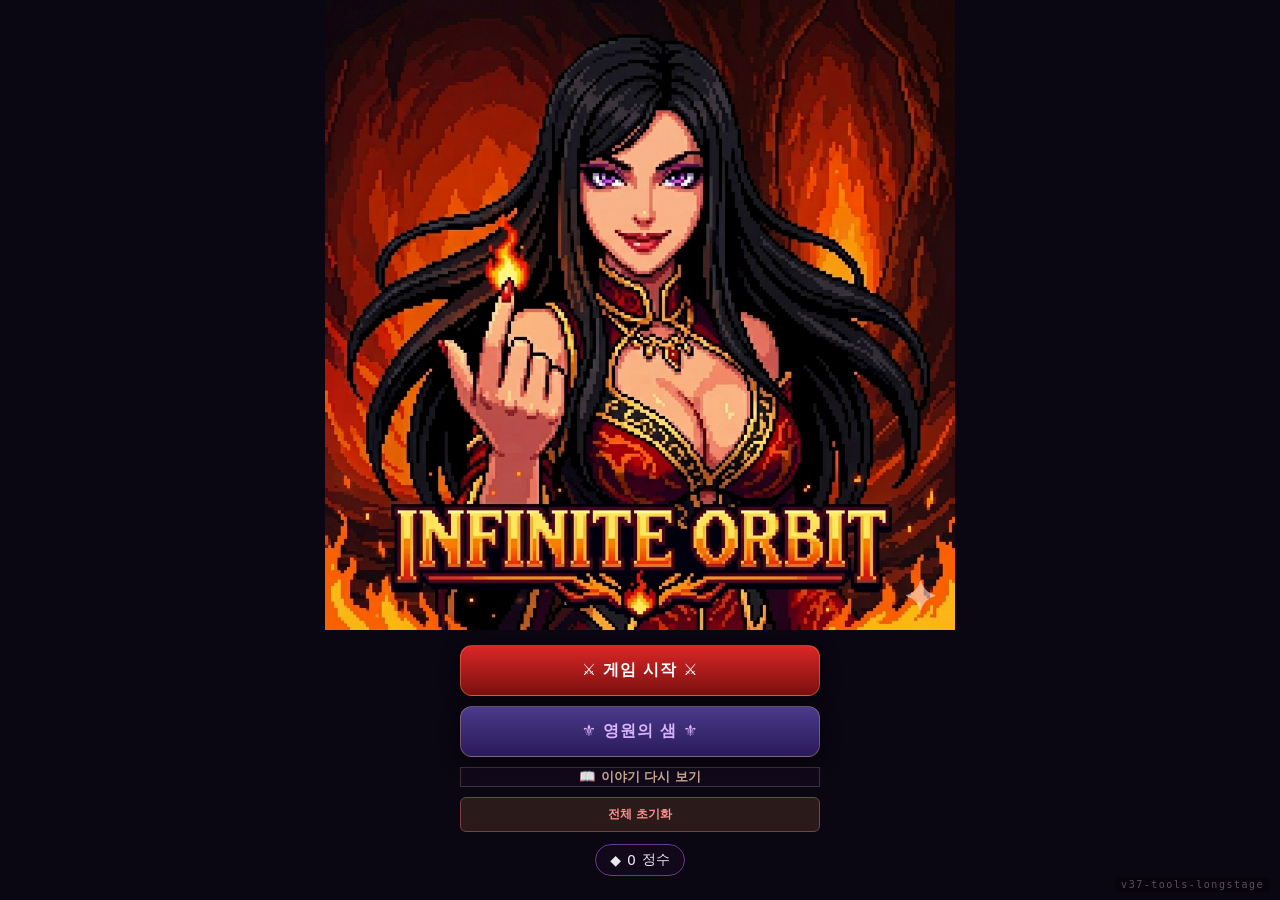
==== rpg/index.html @ 699c3712 "RPG: 스테이지 2배+ 길이 / 도구 액션 / 도구 가호 / 일러 교체 - 층당 7방 → 16방 (보스까지 약 2.3배) - 새 액션 「도구」 — 5번째 버튼, 소비형 아이템 사" ====
<!DOCTYPE html>
<html lang="ko">
<head>
  <meta charset="UTF-8">
  <meta name="viewport" content="width=device-width, initial-scale=1, viewport-fit=cover">
  <title>이그니아의 화염</title>
  <link rel="manifest" href="./manifest.json">
  <link rel="icon" href="../icon.svg">
  <meta name="theme-color" content="#1a0a14">
  <link rel="stylesheet" href="./style.css">
</head>
<body>
  <div id="app">

    <!-- ===== 타이틀 (첫 진입) ===== -->
    <div id="title" class="screen">
      <img class="title-bg-img" src="./title.png" alt="">
      <div class="title-fade"></div>
      <div class="title-content">
        <div class="title-actions">
          <button id="title-start" class="big primary">⚔ 게임 시작 ⚔</button>
          <button id="title-fountain" class="big fountain-btn">⚜ 영원의 샘 ⚜</button>
          <button id="title-prologue" class="small prologue-btn">📖 이야기 다시 보기</button>
          <button id="title-reset" class="small reset-btn">전체 초기화</button>
        </div>
        <div class="title-essence">
          <span class="essence-icon">◆</span>
          <span id="title-essence">0</span>
          <span class="essence-label">정수</span>
        </div>
      </div>
      <div class="title-version" id="title-version"></div>
    </div>

    <!-- ===== 프롤로그 ===== -->
    <div id="prologue" class="screen hidden">
      <img id="pr-img" class="pr-img" alt="">
      <div class="pr-vignette"></div>
      <div class="pr-text-box">
        <p id="pr-text" class="pr-text"></p>
      </div>
      <div class="pr-controls">
        <button id="pr-skip" class="pr-skip">건너뛰기 ▶▶</button>
        <button id="pr-next" class="pr-next">다음 ▶</button>
      </div>
      <div class="pr-progress">
        <span id="pr-step"></span>
      </div>
    </div>

    <!-- ===== 영웅 선택 ===== -->
    <div id="menu" class="screen hidden">
      <div class="menu-top">
        <button class="back-btn" id="select-back">← 타이틀</button>
        <h2>영웅 선택</h2>
        <span></span>
      </div>
      <div class="hero-list" id="hero-list"></div>
      <div class="hero-detail" id="hero-detail">
        <div class="hero-info-large">
          <h3 id="sel-name">이그니아</h3>
          <p class="flavor" id="sel-flavor"></p>
          <div class="stats">
            <div class="stat"><span class="k">HP</span><span class="v" id="menu-hp">100</span></div>
            <div class="stat"><span class="k">공격</span><span class="v" id="menu-atk">18</span></div>
            <div class="stat"><span class="k">마법</span><span class="v" id="menu-mag">28</span></div>
          </div>
        </div>
        <button id="start-btn" class="big primary">⚔ 던전 탐험 ⚔</button>
      </div>
    </div>

    <!-- ===== 진행 분기 (두 갈래 길 선택) ===== -->
    <div id="fork" class="screen hidden">
      <div class="fork-bg"></div>
      <div class="fork-content">
        <h2>갈림길</h2>
        <p class="subtitle">어느 길로 갈 것인가?</p>
        <div id="fork-options"></div>
        <button class="back-btn" id="fork-quit">던전 포기</button>
      </div>
    </div>

    <!-- ===== 전투 화면 ===== -->
    <div id="battle" class="screen hidden">
      <div class="battle-bg"></div>

      <div class="mini-hud">
        <button class="hud-progress-btn" id="hud-progress-btn">
          <span class="hud-label">층</span>
          <span class="hud-val" id="hud-floor">1</span>
          <span class="hud-sep">·</span>
          <span class="hud-label">방</span>
          <span class="hud-val" id="hud-room">1</span>/<span class="hud-val" id="hud-rooms">7</span>
          <span class="hud-arrow">📜</span>
        </button>
        <div class="hud-stats">
          <span class="hud-chip"><span class="hp-icon">♥</span><span id="hud-hp">100</span></span>
          <span class="hud-chip"><span class="gold-icon">G</span><span id="hud-gold">0</span></span>
          <span class="hud-chip"><span class="hud-label-mini">턴</span><span id="turn-num">1</span></span>
        </div>
      </div>

      <div class="battle-stage">
        <div class="combatant hero" id="hero-side">
          <div class="aura"></div>
          <img id="hero-img" src="../assets/heroes/mage-sprite.png" alt="">
          <div class="hp-bar">
            <div class="hp-fill" id="hero-hp-fill"></div>
            <div class="hp-text"><span id="hero-hp">100</span>/<span id="hero-max-hp">100</span></div>
          </div>
          <div class="combatant-name">이그니아</div>
          <div class="status-list" id="hero-status"></div>
        </div>

        <div class="vs-divider">VS</div>

        <div class="combatant enemy" id="enemy-side">
          <div class="enemy-art" id="enemy-art"></div>
          <div class="hp-bar">
            <div class="hp-fill enemy-fill" id="enemy-hp-fill"></div>
            <div class="hp-text"><span id="enemy-hp">30</span>/<span id="enemy-max-hp">30</span></div>
          </div>
          <div class="combatant-name" id="enemy-name">고블린</div>
          <div class="status-list" id="enemy-status"></div>
        </div>
      </div>

      <div class="battle-log" id="battle-log"></div>

      <div class="actions" id="actions">
        <button class="action-btn" data-action="attack">
          <span class="ico">⚔</span>
          <span class="label">공격</span>
          <span class="sub">기본 공격</span>
        </button>
        <button class="action-btn skill" data-action="skill">
          <span class="ico">🔥</span>
          <span class="label">화염구</span>
          <span class="sub" id="skill-cd-label">강한 마법</span>
        </button>
        <button class="action-btn" data-action="defend">
          <span class="ico">🛡</span>
          <span class="label">방어</span>
          <span class="sub">데미지 -50%</span>
        </button>
        <button class="action-btn tool" data-action="tool">
          <span class="ico">🧪</span>
          <span class="label">도구</span>
          <span class="sub" id="tool-count-label">없음</span>
        </button>
        <button class="action-btn" data-action="flee">
          <span class="ico">🏃</span>
          <span class="label">도망</span>
          <span class="sub">위험</span>
        </button>
      </div>

      <div id="dmg-layer"></div>

      <!-- 스킬 cut-in -->
      <div id="cutin">
        <div class="cutin-bg"></div>
        <img id="cutin-img" alt="">
        <div id="cutin-quote"></div>
        <div id="cutin-name"></div>
      </div>

      <!-- 스킬 선택 모달 -->
      <div id="skill-picker">
        <div class="sp-backdrop" id="skill-picker-backdrop"></div>
        <div class="sp-panel">
          <div class="sp-header">
            <span class="sp-title">스킬 선택</span>
            <button class="sp-close" id="skill-picker-close">✕</button>
          </div>
          <div class="sp-list" id="skill-picker-list"></div>
        </div>
      </div>
      <!-- 도구 선택 모달 -->
      <div id="tool-picker">
        <div class="sp-backdrop" id="tool-picker-backdrop"></div>
        <div class="sp-panel">
          <div class="sp-header">
            <span class="sp-title">도구 사용</span>
            <button class="sp-close" id="tool-picker-close">✕</button>
          </div>
          <div class="sp-list" id="tool-picker-list"></div>
        </div>
      </div>
    </div>

    <!-- ===== 가호 선택 ===== -->
    <div id="boon-screen" class="screen hidden">
      <div class="boon-card">
        <h2>가호를 선택하세요</h2>
        <p class="subtitle"><span id="boon-context">전투 승리!</span></p>
        <div id="boon-choices"></div>
        <button id="boon-skip" class="small">건너뛰기 (+30 골드)</button>
      </div>
    </div>

    <!-- 가호 확인 다이얼로그 -->
    <div id="boon-confirm">
      <div id="boon-confirm-card" class="boon-confirm-card">
        <div class="rarity-big" id="bc-rarity"></div>
        <div class="name-big" id="bc-name"></div>
        <div class="desc-big" id="bc-desc"></div>
        <div class="boon-confirm-actions">
          <button id="boon-confirm-no">취소</button>
          <button id="boon-confirm-yes">확인</button>
        </div>
      </div>
    </div>

    <div id="boon-flash"></div>

    <!-- 진행도 모달 -->
    <div id="progress-modal">
      <div class="progress-card">
        <h3>탐험 기록</h3>
        <div id="progress-trail"></div>
        <div class="progress-section-label">획득한 가호</div>
        <div id="progress-boons"></div>
        <button id="progress-close" class="big">닫기</button>
      </div>
    </div>

    <!-- ===== 샘물 ===== -->
    <div id="rest-screen" class="screen hidden">
      <img class="spring-bg" src="../assets/scenes/spring.png" alt="">
      <div class="spring-vignette"></div>
      <div class="spring-card">
        <h2>💧 샘물 💧</h2>
        <p class="spring-text">물이 흐르는 구역을 만났다.
손을 대고 마시니 갈증이 해소되는 기분이다…</p>
        <div class="rest-actions">
          <button id="rest-heal" class="big">마신다</button>
          <button id="rest-skip" class="small">지나간다</button>
        </div>
      </div>
    </div>

    <!-- ===== 상점 (앨리스의 가게) ===== -->
    <div id="shop-screen" class="screen hidden">
      <div class="shop-header">
        <div class="shop-title">🏪 앨리스의 가게 🏪</div>
        <img class="shop-portrait" src="../assets/scenes/merchant.png" alt="">
        <div class="shop-flavor">"어서 오세요. — 또 만났네요. 오늘은 무얼 찾고 있나요?"</div>
        <div class="shop-gold-bar">소지금: <span id="shop-gold">0</span> 골드</div>
      </div>
      <div id="shop-items" class="shop-items"></div>
      <div class="shop-actions">
        <button id="shop-leave" class="small">떠나간다</button>
      </div>
    </div>

    <!-- ===== 상자 ===== -->
    <div id="chest-screen" class="screen hidden">
      <img class="chest-bg" src="../assets/scenes/chest.png" alt="">
      <div class="spring-vignette"></div>
      <div class="spring-card">
        <h2>📦 의문의 상자 📦</h2>
        <p class="spring-text">동굴 한 가운데, 빛바랜 상자가 놓여있다.
무언가 — 안에서 희미한 숨소리가 새어나오는 것도 같다…</p>
        <div class="rest-actions">
          <button id="chest-open" class="big chest-open-btn">연다</button>
          <button id="chest-skip" class="small">지나간다</button>
        </div>
      </div>
    </div>

    <!-- ===== 결과 ===== -->
    <div id="result" class="screen hidden">
      <h1 id="result-title"></h1>
      <p id="result-text"></p>
      <div class="result-stats" id="result-stats"></div>
      <button id="back-to-menu" class="big primary">메뉴로</button>
    </div>

    <!-- ===== 영원의 샘 ===== -->
    <div id="fountain" class="screen hidden">
      <div class="fountain-header">
        <button class="back-btn" id="fountain-back">← 메뉴로</button>
        <h1>⚜ 영원의 샘 ⚜</h1>
        <p class="subtitle">정수로 영구 강화</p>
        <div class="essence inline">
          <span class="essence-icon">◆</span>
          <span id="fountain-essence">0</span>
        </div>
      </div>
      <div id="fountain-upgrades"></div>
    </div>

  </div>

  <script src="./game.js"></script>
</body>
</html>
---- rpg/style.css ----
* { box-sizing: border-box; margin: 0; padding: 0; -webkit-tap-highlight-color: transparent; }
html, body {
  height: 100%;
  background: #0a0612;
  color: #e8e9ee;
  font-family: 'Segoe UI', 'Noto Sans KR', system-ui, sans-serif;
  user-select: none;
  -webkit-user-select: none;
  overflow: hidden;
  touch-action: manipulation;
}

#app {
  height: 100vh;
  height: 100dvh;
  width: 100vw;
  position: relative;
  overflow: hidden;
}
.screen {
  position: absolute;
  inset: 0;
  display: flex;
  flex-direction: column;
  align-items: center;
}
.hidden { display: none !important; }

button {
  cursor: pointer;
  font-family: inherit;
  border: none;
  outline: none;
  color: #fff;
  font-weight: 600;
  transition: transform 0.1s, background 0.15s, box-shadow 0.15s;
}
button:active { transform: scale(0.96); }

/* ============================================================
   타이틀 화면 (첫 진입)
   ============================================================ */
#title {
  overflow: hidden;
  justify-content: flex-end;
  padding: 0 16px max(24px, env(safe-area-inset-bottom));
  background: #0a0612;
}
/* 정사각 일러스트가 위쪽에 가로꽉차게, 아래는 자연스러운 검은 배경 + 버튼 영역 */
.title-bg-img {
  position: absolute;
  top: 0; left: 0;
  width: 100%;
  height: auto;
  max-height: 70vh;
  object-fit: contain;
  object-position: top center;
  z-index: 0;
  display: block;
  pointer-events: none;
}
/* 이미지 하단에서 페이지 검정으로 부드럽게 페이드 */
.title-fade {
  position: absolute;
  left: 0; right: 0;
  top: calc(100vw - 80px);     /* 이미지 끝나는 지점 직전부터 */
  height: 120px;
  background: linear-gradient(180deg, rgba(10,6,18,0) 0%, rgba(10,6,18,1) 100%);
  pointer-events: none;
  z-index: 1;
}
.title-content {
  position: relative;
  z-index: 2;
  width: 100%;
  max-width: 460px;
  display: flex;
  flex-direction: column;
  align-items: center;
  gap: 12px;
}
.title-actions {
  display: flex;
  flex-direction: column;
  gap: 10px;
  width: 100%;
  max-width: 360px;
}
.title-actions .big {
  padding: 14px 20px;
  font-size: 16px;
  font-weight: 700;
  letter-spacing: 0.05em;
  border-radius: 12px;
  backdrop-filter: blur(6px);
  -webkit-backdrop-filter: blur(6px);
  border: 1px solid rgba(255, 200, 120, 0.3);
  box-shadow: 0 4px 18px rgba(0, 0, 0, 0.5);
}
.title-essence {
  display: inline-flex;
  align-items: center;
  gap: 6px;
  background: rgba(20, 10, 30, 0.7);
  border: 1px solid #6a3a8a;
  padding: 6px 14px;
  border-radius: 16px;
  font-size: 14px;
  backdrop-filter: blur(6px);
  -webkit-backdrop-filter: blur(6px);
}
.title-version {
  position: absolute;
  right: 10px;
  bottom: max(8px, env(safe-area-inset-bottom));
  font-size: 10px;
  letter-spacing: 0.15em;
  color: rgba(200, 170, 200, 0.45);
  font-family: ui-monospace, "SF Mono", Menlo, monospace;
  padding: 2px 6px;
  background: rgba(0, 0, 0, 0.3);
  border-radius: 4px;
  pointer-events: none;
  user-select: none;
}

/* ============================================================
   프롤로그
   ============================================================ */
#prologue {
  background: #03020a;
  overflow: hidden;
  justify-content: flex-end;
  padding: 0;
}
.pr-img {
  position: absolute;
  top: 0; left: 0;
  width: 100%;
  height: auto;
  max-height: 65vh;
  object-fit: contain;
  object-position: top center;
  z-index: 0;
  display: block;
  pointer-events: none;
  opacity: 0;
  transition: opacity 0.55s ease-in-out;
}
.pr-img.shown { opacity: 1; }
.pr-vignette {
  position: absolute;
  inset: 0;
  background:
    radial-gradient(ellipse at 50% 30%, transparent 50%, rgba(0,0,0,0.6) 100%),
    linear-gradient(180deg, rgba(3,2,10,0) 0%, rgba(3,2,10,0) 45%, rgba(3,2,10,0.95) 75%, rgba(3,2,10,1) 100%);
  pointer-events: none;
  z-index: 1;
}
.pr-text-box {
  position: relative;
  z-index: 2;
  width: 100%;
  max-width: 540px;
  margin: 0 auto;
  padding: 20px 22px 12px;
  text-align: center;
}
.pr-text {
  font-size: clamp(15px, 4.4vw, 19px);
  font-weight: 500;
  line-height: 1.7;
  color: #f0e6d8;
  letter-spacing: 0.02em;
  text-shadow: 0 2px 8px rgba(0,0,0,0.95), 0 0 24px rgba(0,0,0,0.7);
  white-space: pre-line;
  opacity: 0;
  animation: prTextIn 0.7s ease-out forwards;
}
@keyframes prTextIn {
  0%   { opacity: 0; transform: translateY(8px); }
  100% { opacity: 1; transform: translateY(0); }
}
.pr-controls {
  position: relative;
  z-index: 3;
  width: 100%;
  max-width: 540px;
  margin: 0 auto;
  padding: 0 22px max(20px, env(safe-area-inset-bottom));
  display: flex;
  justify-content: space-between;
  align-items: center;
  gap: 12px;
}
.pr-skip, .pr-next {
  padding: 12px 18px;
  border-radius: 10px;
  font-size: 14px;
  font-weight: 700;
  letter-spacing: 0.05em;
  backdrop-filter: blur(6px);
  -webkit-backdrop-filter: blur(6px);
}
.pr-skip {
  background: rgba(40, 30, 50, 0.6);
  color: #b8a8c0;
  border: 1px solid rgba(255,255,255,0.12);
}
.pr-skip:hover { background: rgba(60, 45, 70, 0.7); color: #fff; }
.pr-next {
  background: linear-gradient(180deg, #b13030 0%, #6a1010 100%);
  color: #fff3a0;
  border: 1px solid rgba(255, 200, 120, 0.35);
  box-shadow: 0 4px 18px rgba(180, 30, 30, 0.4);
}
.pr-next:hover { filter: brightness(1.15); }
.pr-progress {
  position: absolute;
  top: 14px;
  right: 14px;
  z-index: 3;
  font-size: 12px;
  color: rgba(255,255,255,0.5);
  letter-spacing: 0.15em;
  background: rgba(0,0,0,0.4);
  padding: 4px 10px;
  border-radius: 10px;
  backdrop-filter: blur(4px);
  -webkit-backdrop-filter: blur(4px);
}
.prologue-btn {
  background: rgba(20, 10, 30, 0.7) !important;
  color: #c8a890 !important;
  border: 1px solid rgba(200, 168, 144, 0.25) !important;
}
.prologue-btn:hover { color: #fff !important; background: rgba(40, 20, 50, 0.8) !important; }

/* ============================================================
   영웅 선택
   ============================================================ */
#menu {
  background: linear-gradient(180deg, #0a0612 0%, #1a0a18 100%);
  padding: 16px;
  align-items: stretch;
  overflow-y: auto;
  gap: 16px;
}
.menu-top {
  display: flex;
  justify-content: space-between;
  align-items: center;
  padding: 8px 4px 16px;
  border-bottom: 1px solid #3a2030;
}
.menu-top h2 {
  font-size: 18px;
  letter-spacing: 0.15em;
  color: #fde68a;
  text-transform: uppercase;
}
.hero-list {
  display: grid;
  grid-template-columns: repeat(3, 1fr);
  gap: 10px;
  max-width: 720px;
  width: 100%;
  margin: 0 auto;
}
.hero-card {
  background: linear-gradient(160deg, #1a0e1a 0%, #0a0612 100%);
  border: 2px solid #3a2030;
  border-radius: 12px;
  padding: 10px 8px;
  cursor: pointer;
  display: flex;
  flex-direction: column;
  align-items: center;
  gap: 6px;
  text-align: center;
  transition: all 0.18s;
  position: relative;
}
.hero-card img {
  width: 100%;
  aspect-ratio: 1;
  border-radius: 8px;
  object-fit: cover;
  border: 1.5px solid #3a2030;
  image-rendering: pixelated;
}
.hero-card .h-name { font-size: 13px; font-weight: 800; color: #fde68a; }
.hero-card .h-tag { font-size: 10px; color: #888; }
.hero-card.selected {
  border-color: #fde68a;
  box-shadow: 0 0 20px rgba(243, 216, 120, 0.4);
  transform: translateY(-3px);
}
.hero-card.selected img { border-color: #dc2626; }
.hero-card.locked {
  cursor: not-allowed;
  opacity: 0.55;
}
.hero-card.locked img {
  filter: grayscale(0.85) brightness(0.55);
}
.hero-card.locked::after {
  content: '🔒 곧 출시';
  position: absolute;
  bottom: 8px;
  left: 50%;
  transform: translateX(-50%);
  background: rgba(20, 10, 20, 0.92);
  color: #aaa;
  font-size: 10px;
  font-weight: 700;
  padding: 3px 10px;
  border-radius: 10px;
  letter-spacing: 0.05em;
}
.hero-card.locked .h-name { color: #888; }

.hero-detail {
  width: 100%;
  max-width: 480px;
  margin: 0 auto;
  display: flex;
  flex-direction: column;
  gap: 14px;
  background: rgba(40, 22, 30, 0.4);
  border: 1px solid #3a2030;
  border-radius: 14px;
  padding: 18px;
}
.hero-info-large h3 {
  font-size: 22px;
  color: #fde68a;
  margin-bottom: 6px;
  text-align: center;
}
.hero-info-large .flavor {
  color: #c8cdd9;
  font-size: 12px;
  line-height: 1.6;
  text-align: center;
  margin-bottom: 14px;
}
.hero-info-large .stats {
  display: flex;
  justify-content: center;
  gap: 16px;
  flex-wrap: wrap;
}
.primary {
  background: linear-gradient(180deg, #dc2626 0%, #7a1010 100%);
  border: 1px solid #ff5050;
  color: #fff;
  box-shadow: 0 4px 14px rgba(220, 40, 40, 0.4);
}
.primary:hover {
  background: linear-gradient(180deg, #f03434 0%, #a01818 100%);
  box-shadow: 0 6px 20px rgba(220, 40, 40, 0.6);
}
.fountain-btn {
  background: linear-gradient(180deg, #4a3a8a 0%, #2a1a5a 100%);
  border: 2px solid #c084fc;
  color: #d8b4fe;
}
.fountain-btn:hover {
  background: linear-gradient(180deg, #5a4a9a 0%, #3a2a6a 100%);
  color: #fff;
  box-shadow: 0 6px 20px rgba(192, 132, 252, 0.4);
}
.reset-btn {
  background: #2a1a1a;
  border: 1px solid #7d3f3f;
  color: #ff9090;
  padding: 8px 14px;
  border-radius: 6px;
  font-size: 12px;
}

/* ============================================================
   분기점 화면 (두 갈래 길)
   ============================================================ */
#fork {
  background: #0a0612;
  position: relative;
  overflow: hidden;
  justify-content: center;
}
.fork-bg {
  position: absolute;
  inset: 0;
  background:
    radial-gradient(ellipse at 25% 50%, rgba(255, 100, 40, 0.18) 0%, transparent 50%),
    radial-gradient(ellipse at 75% 50%, rgba(110, 163, 224, 0.18) 0%, transparent 50%),
    linear-gradient(180deg, #0a0612 0%, #1a0a18 100%);
}
.fork-content {
  position: relative;
  z-index: 1;
  width: 100%;
  max-width: 720px;
  padding: 24px 16px;
  text-align: center;
  display: flex;
  flex-direction: column;
  align-items: center;
  gap: 18px;
}
.fork-content h2 {
  font-size: 28px;
  letter-spacing: 0.2em;
  color: #fde68a;
  text-shadow: 0 0 20px rgba(243, 216, 120, 0.4);
}
.fork-content .subtitle { color: #c8a890; font-size: 12px; letter-spacing: 0.1em; }
#fork-options {
  display: grid;
  grid-template-columns: 1fr 1fr;
  gap: 16px;
  width: 100%;
  margin-top: 8px;
}
.path-card {
  background: linear-gradient(180deg, #1a0e1a 0%, #0a0612 100%);
  border: 2px solid #3a2030;
  border-radius: 14px;
  padding: 20px 14px;
  cursor: pointer;
  display: flex;
  flex-direction: column;
  align-items: center;
  gap: 8px;
  transition: transform 0.18s, border-color 0.18s, box-shadow 0.18s;
}
.path-card:hover {
  border-color: #fde68a;
  transform: translateY(-4px);
  box-shadow: 0 12px 30px rgba(243, 216, 120, 0.3);
}
/* 미스터리 카드 — 노드 종류 미공개, 카테고리만 */
.path-card.mystery { border-color: var(--cat-color, #fde68a); }
.path-mystery {
  font-size: 64px;
  line-height: 1;
  font-weight: 900;
  color: var(--cat-color, #fde68a);
  text-shadow: 0 0 20px var(--cat-color, #fde68a);
  filter: drop-shadow(0 4px 12px rgba(0,0,0,0.6));
  animation: mysteryFloat 2.4s ease-in-out infinite;
}
@keyframes mysteryFloat {
  0%, 100% { transform: translateY(0); }
  50% { transform: translateY(-4px); }
}
.path-cat-name {
  font-size: 18px;
  font-weight: 800;
  color: var(--cat-color, #fde68a);
  letter-spacing: 0.05em;
}
.path-rarity {
  font-size: 13px;
  font-weight: 700;
  color: #c8cdd9;
  background: rgba(0,0,0,0.5);
  border: 1px solid var(--cat-color, #fde68a);
  border-radius: 14px;
  padding: 4px 14px;
  margin-top: 4px;
}
.path-hint {
  font-size: 11px;
  color: #888;
  font-style: italic;
  margin-top: 4px;
}

/* 카드 등급별 글로우 */
.path-card.rarity-common { box-shadow: 0 0 14px rgba(200, 200, 200, 0.15); }
.path-card.rarity-rare { box-shadow: 0 0 18px rgba(110, 163, 224, 0.4); }
.path-card.rarity-epic { box-shadow: 0 0 24px rgba(192, 132, 252, 0.55); animation: epicPulse 2.4s ease-in-out infinite; }
.path-card.rarity-legendary {
  box-shadow: 0 0 30px rgba(243, 216, 120, 0.7);
  animation: legGlow 2s ease-in-out infinite;
}
.path-card.rarity-legendary::before {
  content: '★';
  position: absolute;
  top: 8px; right: 12px;
  color: #fde68a;
  font-size: 18px;
  text-shadow: 0 0 12px rgba(253, 230, 138, 0.9);
  animation: legStar 1.4s ease-in-out infinite;
  z-index: 2;
}
.path-card { position: relative; overflow: hidden; }
.reward-tag.rarity-rare .cat-rarity { background: rgba(110, 163, 224, 0.25); color: #93d8ff; }
.reward-tag.rarity-epic .cat-rarity { background: rgba(192, 132, 252, 0.25); color: #d8b4fe; }
.reward-tag.rarity-legendary .cat-rarity { background: rgba(243, 216, 120, 0.25); color: #fde68a; }

@media (max-width: 600px), (pointer: coarse) {
  #fork-options { grid-template-columns: 1fr; }
  .path-icon { font-size: 40px; }
}

/* hp / gold 아이콘 색 (fork 카드 공유) */
.hp-icon { color: #ff7777; }
.gold-icon { color: #fde68a; font-weight: 800; }
.back-btn {
  background: #2a1a1a;
  border: 1px solid #5a3030;
  border-radius: 6px;
  padding: 6px 12px;
  font-size: 12px;
  color: #fff;
  margin-top: 8px;
}

/* ============================================================
   전투 화면
   ============================================================ */
#battle {
  background: #1a0a14;
  position: relative;
  overflow: hidden;
}
.battle-bg {
  position: absolute;
  inset: 0;
  background:
    radial-gradient(ellipse at 50% 30%, rgba(220, 40, 40, 0.2) 0%, transparent 50%),
    linear-gradient(180deg, #2a0a14 0%, #0a0612 70%);
  z-index: 0;
}
.battle-bg::after {
  content: '';
  position: absolute;
  inset: 0;
  background: repeating-linear-gradient(45deg, rgba(0,0,0,0) 0 30px, rgba(255, 100, 40, 0.03) 30px 31px);
}

.mini-hud {
  width: 100%;
  display: flex;
  justify-content: space-between;
  align-items: center;
  padding: 8px 14px;
  z-index: 5;
  position: relative;
  font-size: 11px;
  background: rgba(10, 6, 14, 0.7);
  border-bottom: 1px solid #3a2030;
  gap: 8px;
}
.hud-progress-btn {
  display: flex;
  gap: 6px;
  align-items: center;
  flex-wrap: wrap;
  background: rgba(40, 22, 30, 0.7);
  border: 1px solid #3a2030;
  border-radius: 12px;
  padding: 4px 10px;
  cursor: pointer;
  font-family: inherit;
  color: #fff;
}
.hud-progress-btn:hover { background: rgba(60, 32, 40, 0.8); border-color: #fde68a; }
.hud-arrow { font-size: 13px; opacity: 0.75; margin-left: 2px; }
.hud-stats {
  display: flex;
  gap: 6px;
  align-items: center;
  flex-wrap: wrap;
}

/* 진행도 모달 */
#progress-modal {
  position: fixed;
  inset: 0;
  display: none;
  align-items: center;
  justify-content: center;
  background: rgba(0,0,0,0.75);
  backdrop-filter: blur(4px);
  z-index: 240;
}
#progress-modal.active { display: flex; }
.progress-card {
  width: min(560px, 92vw);
  max-height: 80vh;
  background: linear-gradient(180deg, #1a0e1a 0%, #0a0612 100%);
  border: 2px solid #5a3a4a;
  border-radius: 14px;
  padding: 20px 18px;
  text-align: center;
  display: flex;
  flex-direction: column;
  gap: 14px;
}
.progress-card h3 {
  font-size: 20px;
  letter-spacing: 0.15em;
  color: #fde68a;
  text-transform: uppercase;
}
#progress-trail {
  flex: 1;
  overflow-y: auto;
  display: flex;
  flex-wrap: wrap;
  gap: 4px;
  padding: 14px 8px;
  justify-content: center;
  background: rgba(0,0,0,0.4);
  border-radius: 8px;
  border: 1px solid #2a1a2a;
}
.trail-node {
  width: 44px;
  height: 44px;
  border-radius: 50%;
  background: #1a1218;
  border: 2px solid #4a3040;
  display: flex;
  align-items: center;
  justify-content: center;
  font-size: 20px;
  position: relative;
}
.trail-node.current {
  border-color: #fde68a;
  background: #2a1a2a;
  box-shadow: 0 0 16px rgba(243, 216, 120, 0.6);
  animation: nodePulse 1.4s ease-in-out infinite;
  transform: scale(1.15);
}
@keyframes nodePulse {
  0%, 100% { box-shadow: 0 0 16px rgba(243, 216, 120, 0.6); }
  50% { box-shadow: 0 0 26px rgba(243, 216, 120, 0.9); }
}
.trail-node.boss { border-color: #dc2626; box-shadow: 0 0 16px rgba(220, 40, 40, 0.5); }
.trail-node.elite { border-color: #c084fc; }
.trail-node.treasure { border-color: #fde68a; }
.trail-node.rest { border-color: #5aaad8; }
.trail-node.chest { border-color: #ffb13a; box-shadow: 0 0 14px rgba(255, 160, 40, 0.4); }
.trail-node.shop { border-color: #b89048; box-shadow: 0 0 12px rgba(184, 144, 72, 0.5); }
.trail-node.event { border-color: #c84a8a; box-shadow: 0 0 14px rgba(200, 70, 140, 0.55); }
.trail-node.combat { border-color: #6a3030; }
.trail-node.floor {
  width: 100%;
  height: 28px;
  background: linear-gradient(90deg, transparent, #5a3a4a 30%, #5a3a4a 70%, transparent);
  border: none;
  border-radius: 0;
  font-size: 11px;
  letter-spacing: 0.2em;
  color: #fde68a;
  text-transform: uppercase;
  margin: 8px 0 4px;
}
.trail-arrow {
  align-self: center;
  color: #5a3a4a;
  font-size: 14px;
}
#progress-close {
  background: linear-gradient(180deg, #4a3a8a 0%, #2a1a5a 100%);
  border: 1px solid #c084fc;
  border-radius: 8px;
  padding: 10px;
  font-size: 14px;
  font-weight: 700;
}
.progress-section-label {
  font-size: 11px;
  letter-spacing: 0.2em;
  color: #8a7080;
  text-transform: uppercase;
  margin-top: 4px;
}
#progress-boons {
  max-height: 38vh;
  overflow-y: auto;
  display: flex;
  flex-direction: column;
  gap: 6px;
  padding: 10px;
  background: rgba(0,0,0,0.4);
  border: 1px solid #2a1a2a;
  border-radius: 8px;
  text-align: left;
}
.boon-chip-empty {
  text-align: center;
  color: #6a4a5a;
  font-size: 12px;
  padding: 12px 0;
}
.boon-chip {
  background: #15101a;
  border: 1px solid #2a1a2a;
  border-left: 3px solid #555;
  border-radius: 6px;
  padding: 7px 10px;
}
.boon-chip.rarity-rare      { background: linear-gradient(90deg, rgba(110,163,224,0.10), #15101a 60%); }
.boon-chip.rarity-epic      { background: linear-gradient(90deg, rgba(192,132,252,0.14), #15101a 60%); }
.boon-chip.rarity-legendary { background: linear-gradient(90deg, rgba(243,216,120,0.16), #15101a 60%); }
.boon-chip.rarity-unstable  { background: linear-gradient(90deg, rgba(255,120,80,0.14), #15101a 60%); }
.boon-chip.rarity-shop      { background: linear-gradient(90deg, rgba(184,144,72,0.14), #15101a 60%); }
.boon-chip .bc-head {
  display: flex;
  align-items: baseline;
  gap: 6px;
  margin-bottom: 2px;
}
.boon-chip .bc-ico { font-size: 13px; }
.boon-chip .bc-name { font-size: 13px; font-weight: 700; color: #f5e6d8; }
.boon-chip .bc-rar {
  margin-left: auto;
  font-size: 9px;
  letter-spacing: 0.18em;
  text-transform: uppercase;
  color: #8a7080;
}
.boon-chip.rarity-epic      .bc-rar { color: #d8b4fe; }
.boon-chip.rarity-legendary .bc-rar { color: #fde68a; }
.boon-chip.rarity-rare      .bc-rar { color: #93d8ff; }
.boon-chip.rarity-unstable  .bc-rar { color: #ffae80; }
.boon-chip.rarity-shop      .bc-rar { color: #e0c080; }
.boon-chip .bc-desc {
  font-size: 11px;
  color: #b8a098;
  line-height: 1.4;
}
.hud-label {
  color: #8a7080;
  letter-spacing: 0.1em;
  text-transform: uppercase;
  font-size: 10px;
}
.hud-label-mini { color: #8a7080; font-size: 10px; margin-right: 3px; }
.hud-val { font-weight: 800; color: #fde68a; font-size: 13px; }
.hud-sep { color: #4a3040; }
.hud-chip {
  background: rgba(40, 22, 30, 0.6);
  border: 1px solid #3a2030;
  border-radius: 10px;
  padding: 3px 8px;
  display: inline-flex;
  align-items: center;
  gap: 3px;
  font-weight: 700;
  color: #fff;
  font-size: 12px;
}
.hud-chip .hp-icon { color: #ff7777; }
.hud-chip .gold-icon { color: #fde68a; }

.battle-stage {
  flex: 1;
  width: 100%;
  display: flex;
  align-items: center;
  justify-content: space-around;
  padding: 18px 14px;
  z-index: 1;
  position: relative;
  gap: 12px;
}
.combatant {
  flex: 1;
  max-width: 220px;
  display: flex;
  flex-direction: column;
  align-items: center;
  gap: 8px;
  position: relative;
}
.combatant img {
  width: min(180px, 38vw);
  aspect-ratio: 1;
  border-radius: 14px;
  border: 2px solid #5a3a4a;
  object-fit: cover;
  image-rendering: pixelated;
  box-shadow: 0 6px 18px rgba(0, 0, 0, 0.6), inset 0 0 30px rgba(0,0,0,0.4);
}
.combatant.hero {
  animation: heroIdle 3s ease-in-out infinite;
}
@keyframes heroIdle {
  0%, 100% { transform: translateY(0); }
  50% { transform: translateY(-4px); }
}
.combatant.hero img {
  border-color: #dc2626;
  box-shadow: 0 0 24px rgba(255, 100, 40, 0.5), 0 6px 18px rgba(0, 0, 0, 0.7), inset 0 0 30px rgba(0,0,0,0.3);
  animation: heroFloat 4s ease-in-out infinite;
}
@keyframes heroFloat {
  0%, 100% { transform: rotate(0) scale(1); }
  50% { transform: rotate(-0.8deg) scale(1.01); }
}

.combatant.hero .aura {
  position: absolute;
  inset: -10% -10% 5% -10%;
  background: radial-gradient(circle at 50% 60%, rgba(255, 100, 40, 0.25) 0%, transparent 60%);
  z-index: -1;
  animation: auraPulse 2.4s ease-in-out infinite;
}
@keyframes auraPulse {
  0%, 100% { opacity: 0.6; transform: scale(1); }
  50% { opacity: 1; transform: scale(1.1); }
}

.enemy-art {
  width: min(160px, 36vw);
  aspect-ratio: 1;
  background: #4a3030;
  border-radius: 50%;
  position: relative;
  filter: drop-shadow(0 6px 18px rgba(0, 0, 0, 0.6));
  display: flex;
  align-items: center;
  justify-content: center;
  font-size: 70px;
  animation: enemyIdle 2.4s ease-in-out infinite;
  overflow: hidden;
}
.enemy-art.with-sprite {
  width: min(200px, 46vw);
  background: radial-gradient(circle at 50% 40%, #3a1850 0%, #1a0828 70%, #0a0414 100%);
  border: 2px solid rgba(180, 100, 220, 0.55);
  box-shadow:
    0 6px 18px rgba(0, 0, 0, 0.6),
    0 0 24px rgba(180, 100, 220, 0.35),
    inset 0 0 18px rgba(180, 100, 220, 0.25);
  filter: none;
}
.enemy-sprite {
  width: 100%;
  height: 100%;
  object-fit: cover;
  display: block;
  image-rendering: pixelated;
}
@keyframes enemyIdle {
  0%, 100% { transform: scale(1); }
  50% { transform: scale(1.04); }
}

.combatant.hit {
  animation: hitShake 0.32s ease-out;
}
@keyframes hitShake {
  0%   { transform: translateX(0); }
  20%  { transform: translateX(-8px); filter: brightness(2); }
  40%  { transform: translateX(8px); }
  60%  { transform: translateX(-4px); }
  100% { transform: translateX(0); filter: none; }
}

.hp-bar {
  width: 100%;
  max-width: 200px;
  height: 18px;
  background: rgba(0, 0, 0, 0.6);
  border: 1px solid #4a3a3a;
  border-radius: 9px;
  position: relative;
  overflow: hidden;
}
.hp-fill {
  position: absolute;
  inset: 0;
  background: linear-gradient(180deg, #4ade80 0%, #16a34a 100%);
  transition: width 0.4s ease, background 0.4s;
  width: 100%;
}
.hp-fill.low {
  background: linear-gradient(180deg, #fde68a 0%, #f59e0b 100%);
}
.hp-fill.critical {
  background: linear-gradient(180deg, #fca5a5 0%, #dc2626 100%);
  animation: hpCritical 0.8s ease-in-out infinite;
}
@keyframes hpCritical {
  0%, 100% { opacity: 1; }
  50% { opacity: 0.6; }
}
.hp-fill.enemy-fill {
  background: linear-gradient(180deg, #fca5a5 0%, #dc2626 100%);
}
.hp-text {
  position: absolute;
  inset: 0;
  display: flex;
  align-items: center;
  justify-content: center;
  font-size: 11px;
  font-weight: 800;
  color: #fff;
  text-shadow: 0 1px 2px rgba(0,0,0,0.8);
}
.combatant-name {
  font-size: 14px;
  font-weight: 700;
  color: #fde68a;
  letter-spacing: 0.05em;
}
.status-list {
  display: flex;
  gap: 4px;
  flex-wrap: wrap;
  justify-content: center;
  min-height: 22px;
}
.status-chip {
  background: rgba(220, 40, 40, 0.3);
  border: 1px solid #dc2626;
  border-radius: 12px;
  padding: 2px 8px;
  font-size: 11px;
  font-weight: 700;
  color: #fde68a;
}
.status-chip.defend { background: rgba(80, 130, 200, 0.3); border-color: #6ea3e0; color: #93d8ff; }
.status-chip.burn { background: rgba(220, 80, 40, 0.4); border-color: #ff7733; color: #ffaa66; }
.status-chip.dominion {
  background: rgba(180, 30, 80, 0.5);
  border-color: #ff3a8a;
  color: #ffb3d6;
  animation: dominionPulse 0.9s ease-in-out infinite;
}
@keyframes dominionPulse {
  0%, 100% { box-shadow: 0 0 0 rgba(255, 58, 138, 0); }
  50%      { box-shadow: 0 0 14px rgba(255, 58, 138, 0.7); }
}

.vs-divider {
  font-size: 16px;
  font-weight: 900;
  color: #5a4040;
  letter-spacing: 0.2em;
}

.battle-log {
  width: min(720px, 96%);
  margin: 0 auto;
  height: 60px;
  background: rgba(0, 0, 0, 0.5);
  border: 1px solid #3a2030;
  border-radius: 8px;
  padding: 8px 14px;
  font-size: 13px;
  line-height: 1.5;
  color: #c8cdd9;
  overflow-y: auto;
  z-index: 5;
  position: relative;
}
.battle-log p {
  margin: 0;
  opacity: 0;
  animation: logIn 0.3s ease-out forwards;
}
.battle-log p.hero { color: #fde68a; }
.battle-log p.enemy { color: #fca5a5; }
.battle-log p.system { color: #93d8ff; }
@keyframes logIn {
  from { opacity: 0; transform: translateY(4px); }
  to   { opacity: 1; transform: translateY(0); }
}

.actions {
  display: grid;
  grid-template-columns: repeat(5, 1fr);
  gap: 6px;
  width: min(820px, 98%);
  margin: 14px auto 18px;
  z-index: 5;
  position: relative;
}
.action-btn {
  background: linear-gradient(180deg, #2a1a2a 0%, #1a0a14 100%);
  border: 2px solid #5a3a4a;
  border-radius: 10px;
  padding: 10px 6px;
  display: flex;
  flex-direction: column;
  align-items: center;
  gap: 2px;
  color: #fff;
  transition: all 0.15s;
}
.action-btn:hover:not(:disabled) {
  border-color: #fde68a;
  transform: translateY(-2px);
  box-shadow: 0 4px 14px rgba(243, 216, 120, 0.3);
}
.action-btn:disabled {
  opacity: 0.4;
  cursor: not-allowed;
}
.action-btn .ico { font-size: 22px; }
.action-btn .label { font-size: 13px; font-weight: 800; }
.action-btn .sub { font-size: 10px; color: #9a909a; letter-spacing: 0.05em; }
.action-btn.tool {
  background: linear-gradient(180deg, #1a2a1a 0%, #0a1410 100%);
  border-color: #4a8a5a;
  box-shadow: 0 0 14px rgba(80, 200, 120, 0.18) inset;
}
.action-btn.tool:hover:not(:disabled) {
  border-color: #7adba0;
  box-shadow: 0 0 18px rgba(120, 220, 150, 0.45) inset;
}
.action-btn.skill {
  border-color: #ff7733;
  background: linear-gradient(180deg, #3a1a14 0%, #2a0a08 100%);
}
.action-btn.skill:hover:not(:disabled) {
  border-color: #ffaa66;
  box-shadow: 0 4px 14px rgba(255, 119, 51, 0.4);
}

#dmg-layer {
  position: absolute;
  inset: 0;
  pointer-events: none;
  z-index: 10;
}
.dmg-num {
  position: absolute;
  font-size: 28px;
  font-weight: 900;
  color: #fde68a;
  text-shadow: 2px 2px 0 #000, -1px -1px 0 #000, 1px -1px 0 #000, -1px 1px 0 #000;
  pointer-events: none;
  animation: dmgFloat 1s ease-out forwards;
}
.dmg-num.crit { color: #ffaa33; font-size: 36px; }
.dmg-num.heal { color: #4ade80; }
.dmg-num.burn { color: #ff7733; font-size: 22px; }
@keyframes dmgFloat {
  0%   { opacity: 0; transform: translate(-50%, 0) scale(0.6); }
  20%  { opacity: 1; transform: translate(-50%, -10px) scale(1.2); }
  100% { opacity: 0; transform: translate(-50%, -60px) scale(0.9); }
}

/* ============================================================
   스킬 선택 모달
   ============================================================ */
#skill-picker, #tool-picker {
  position: absolute;
  inset: 0;
  z-index: 150;
  display: none;
  align-items: center;
  justify-content: center;
  pointer-events: none;
}
#skill-picker.active, #tool-picker.active {
  display: flex;
  pointer-events: auto;
}
.sp-backdrop {
  position: absolute;
  inset: 0;
  background: rgba(5, 2, 12, 0.78);
  backdrop-filter: blur(4px);
  -webkit-backdrop-filter: blur(4px);
  animation: spFade 0.18s ease-out;
}
.sp-panel {
  position: relative;
  width: min(440px, 92vw);
  max-height: 80vh;
  background: linear-gradient(180deg, #1a0e22 0%, #14081e 100%);
  border: 1px solid #6a3a8a;
  border-radius: 14px;
  padding: 16px;
  box-shadow: 0 20px 60px rgba(0,0,0,0.6), 0 0 30px rgba(220, 106, 255, 0.25);
  animation: spPop 0.22s ease-out;
  display: flex;
  flex-direction: column;
}
@keyframes spFade { from { opacity: 0; } to { opacity: 1; } }
@keyframes spPop {
  from { opacity: 0; transform: translateY(20px) scale(0.95); }
  to   { opacity: 1; transform: translateY(0)    scale(1); }
}
.sp-header {
  display: flex;
  justify-content: space-between;
  align-items: center;
  margin-bottom: 12px;
}
.sp-title {
  font-size: 18px;
  font-weight: 800;
  color: #fde68a;
  letter-spacing: 0.1em;
}
.sp-close {
  width: 32px; height: 32px;
  border-radius: 50%;
  background: rgba(255,255,255,0.08);
  color: #c0a8d0;
  font-size: 16px;
}
.sp-close:hover { background: rgba(255,255,255,0.16); }
.sp-list {
  display: grid;
  grid-template-columns: repeat(2, 1fr);
  gap: 10px;
  overflow-y: auto;
}
.skill-card {
  background: linear-gradient(180deg, rgba(60, 20, 80, 0.5) 0%, rgba(30, 10, 40, 0.5) 100%);
  border: 1px solid #5a3a7a;
  border-radius: 10px;
  padding: 12px 10px;
  text-align: center;
  color: #e8e9ee;
  cursor: pointer;
  transition: transform 0.1s, border-color 0.15s, background 0.15s;
}
.skill-card:hover:not(:disabled) {
  border-color: #dc6aff;
  background: linear-gradient(180deg, rgba(80, 30, 110, 0.6) 0%, rgba(40, 15, 60, 0.6) 100%);
  transform: translateY(-2px);
}
.skill-card.on-cd {
  opacity: 0.45;
  cursor: not-allowed;
  filter: grayscale(0.5);
}
.skill-card .sc-ico { font-size: 28px; margin-bottom: 4px; }
.skill-card .sc-name { font-size: 14px; font-weight: 800; color: #fde68a; margin-bottom: 4px; }
.skill-card .sc-desc { font-size: 11px; color: #c0a8d0; min-height: 28px; line-height: 1.3; }
.skill-card .sc-cd {
  margin-top: 8px;
  font-size: 11px;
  font-weight: 700;
  color: #ff8a3a;
  letter-spacing: 0.05em;
}
.skill-card.on-cd .sc-cd { color: #c87a7a; }

/* ============================================================
   스킬 cut-in
   ============================================================ */
#cutin {
  position: fixed;
  inset: 0;
  pointer-events: none;
  z-index: 200;
  opacity: 0;
  display: flex;
  align-items: center;
  justify-content: center;
}
#cutin.active {
  animation: cutShow 1.6s ease-out forwards;
}
@keyframes cutShow {
  0%   { opacity: 0; }
  10%  { opacity: 1; }
  85%  { opacity: 1; }
  100% { opacity: 0; }
}
.cutin-bg {
  position: absolute;
  inset: 0;
  background:
    radial-gradient(circle at 50% 50%, rgba(60, 10, 0, 0.4) 0%, rgba(0,0,0,0.85) 100%),
    repeating-linear-gradient(115deg, rgba(255, 100, 40, 0.06) 0 4px, transparent 4px 12px);
}
#cutin-img {
  position: relative;
  z-index: 2;
  width: 92vw;
  height: 92vw;          /* 정사각 일러스트 가정 */
  max-width: 92vmin;
  max-height: 92vmin;
  object-fit: contain;
  filter: drop-shadow(0 0 40px rgba(255, 100, 40, 0.8));
  image-rendering: pixelated;
  animation: cutPop 1.6s ease-out;
}
@keyframes cutPop {
  0%   { transform: scale(0.6); opacity: 0; }
  15%  { transform: scale(1.05); opacity: 1; }
  25%  { transform: scale(1); }
  85%  { transform: scale(1); opacity: 1; }
  100% { transform: scale(1.15); opacity: 0; }
}
#cutin-quote {
  position: absolute;
  z-index: 3;
  left: 4vw; right: 4vw;
  top: 8vh;
  text-align: center;
  font-size: clamp(22px, 6vw, 42px);
  font-weight: 800;
  color: #fff3a0;
  text-shadow: 0 0 20px rgba(255, 100, 40, 0.9), 0 4px 12px rgba(0,0,0,0.95), 2px 2px 0 #5a1010;
  letter-spacing: 0.05em;
  line-height: 1.3;
  animation: cutQuote 1.6s ease-out;
}
#cutin-name {
  position: absolute;
  bottom: 6vh;
  left: 0; right: 0;
  text-align: center;
  z-index: 3;
  font-size: clamp(20px, 5vw, 36px);
  font-weight: 900;
  color: #fff;
  text-transform: uppercase;
  letter-spacing: 0.35em;
  text-shadow: 0 0 24px rgba(255, 100, 40, 0.95), 0 4px 8px rgba(0,0,0,0.95);
}

/* ============================================================
   가호 선택
   ============================================================ */
#boon-screen {
  background: linear-gradient(180deg, #0a0612 0%, #1a0a18 100%);
  padding: 24px 16px;
  overflow-y: auto;
  justify-content: center;
}
.boon-card {
  width: 100%;
  max-width: 720px;
  background: rgba(20, 12, 24, 0.9);
  border: 1px solid #3a2030;
  border-radius: 14px;
  padding: 24px 18px;
  text-align: center;
}
.boon-card h2 {
  font-size: 24px;
  color: #fde68a;
  letter-spacing: 0.1em;
  margin-bottom: 6px;
}
.boon-card .subtitle {
  color: #c8a890;
  font-size: 12px;
  letter-spacing: 0.1em;
  margin-bottom: 18px;
}
#boon-choices {
  display: grid;
  grid-template-columns: repeat(auto-fit, minmax(200px, 1fr));
  gap: 12px;
  margin-bottom: 18px;
}
.boon-choice {
  position: relative;
  overflow: hidden;
  background: #1a1d28;
  border: 2px solid #3d445a;
  border-radius: 10px;
  padding: 16px 12px;
  cursor: pointer;
  transition: transform 0.18s, box-shadow 0.18s, border-color 0.18s;
}
.boon-choice .rarity {
  font-size: 11px;
  letter-spacing: 0.15em;
  text-transform: uppercase;
  margin-bottom: 8px;
  font-weight: 700;
  position: relative;
  z-index: 1;
}
.boon-choice .name { font-size: 16px; font-weight: 800; color: #fff; margin-bottom: 6px; position: relative; z-index: 1; }
.boon-choice .desc { font-size: 12px; color: #c8cdd9; line-height: 1.5; position: relative; z-index: 1; }

.boon-choice.common { border-color: #5a6280; background: linear-gradient(160deg, #1a1d28 0%, #20242f 100%); }
.boon-choice.common:hover { border-color: #7a8090; transform: translateY(-3px); }
.boon-choice.common .rarity { color: #c8cdd9; }

.boon-choice.rare {
  border-color: #4070a0;
  background: linear-gradient(160deg, #16202c 0%, #1c2a3a 100%);
  box-shadow: 0 0 14px rgba(110, 163, 224, 0.2);
}
.boon-choice.rare:hover { border-color: #6ea3e0; box-shadow: 0 0 28px rgba(110,163,224,0.5); transform: translateY(-3px); }
.boon-choice.rare .rarity { color: #93d8ff; }

.boon-choice.epic {
  border-color: #7c3aed;
  background: linear-gradient(160deg, #1a1228 0%, #2a1a4a 100%);
  box-shadow: 0 0 18px rgba(192, 132, 252, 0.3);
  animation: epicPulse 2.4s ease-in-out infinite;
}
.boon-choice.epic::before {
  content: '';
  position: absolute;
  inset: 0;
  background: radial-gradient(circle at 50% 0%, rgba(192,132,252,0.25) 0%, transparent 60%);
  pointer-events: none;
}
.boon-choice.epic:hover { border-color: #d8b4fe; box-shadow: 0 0 32px rgba(192,132,252,0.6); transform: translateY(-4px); }
.boon-choice.epic .rarity { color: #d8b4fe; text-shadow: 0 0 10px rgba(192,132,252,0.6); }
@keyframes epicPulse {
  0%, 100% { box-shadow: 0 0 18px rgba(192,132,252,0.3); }
  50% { box-shadow: 0 0 26px rgba(192,132,252,0.55); }
}

.boon-choice.legendary {
  border-color: #f3d878;
  background: linear-gradient(160deg, #2a1f10 0%, #3a2a14 50%, #2a1f10 100%);
  box-shadow: 0 0 24px rgba(243, 216, 120, 0.4);
  animation: legGlow 2s ease-in-out infinite;
}
.boon-choice.legendary::before {
  content: '';
  position: absolute;
  inset: -50%;
  background: conic-gradient(from 0deg, transparent 0%, rgba(255,232,154,0.15) 25%, transparent 50%, rgba(255,232,154,0.15) 75%, transparent 100%);
  animation: legSpin 6s linear infinite;
  pointer-events: none;
}
.boon-choice.legendary::after {
  content: '★';
  position: absolute;
  top: 6px; right: 8px;
  color: #fde68a;
  font-size: 14px;
  text-shadow: 0 0 10px rgba(253, 230, 138, 0.9);
  animation: legStar 1.4s ease-in-out infinite;
}
.boon-choice.legendary:hover { border-color: #fff3a0; box-shadow: 0 0 40px rgba(243,216,120,0.7); transform: translateY(-5px) scale(1.02); }
.boon-choice.legendary .rarity { color: #fde68a; text-shadow: 0 0 12px rgba(243,216,120,0.8); }
.boon-choice.legendary .name { color: #fff3a0; }
@keyframes legGlow {
  0%, 100% { box-shadow: 0 0 24px rgba(243,216,120,0.4); }
  50% { box-shadow: 0 0 38px rgba(243,216,120,0.7); }
}
@keyframes legSpin { from { transform: rotate(0); } to { transform: rotate(360deg); } }
@keyframes legStar {
  0%, 100% { transform: scale(1) rotate(0); opacity: 0.9; }
  50% { transform: scale(1.3) rotate(180deg); opacity: 1; }
}

/* 불안정 가호 — 메리트 + 디메리트 동시 */
.boon-choice.unstable {
  background: linear-gradient(135deg, rgba(180, 30, 30, 0.55) 0%, rgba(20, 20, 50, 0.55) 50%, rgba(180, 30, 130, 0.55) 100%);
  background-size: 200% 200%;
  border: 2px solid #ff5a8a;
  position: relative;
  overflow: hidden;
  animation: unstableShift 3.5s ease-in-out infinite, unstableGlow 1.6s ease-in-out infinite;
}
.boon-choice.unstable::before {
  content: '⚠';
  position: absolute;
  top: 8px; right: 10px;
  font-size: 20px;
  color: #ffcc40;
  text-shadow: 0 0 10px rgba(255, 200, 60, 0.85);
  animation: unstableWarn 1.1s ease-in-out infinite;
}
.boon-choice.unstable:hover {
  border-color: #ff9ec0;
  box-shadow: 0 0 36px rgba(255, 90, 138, 0.6);
  transform: translateY(-5px) scale(1.02);
}
.boon-choice.unstable .rarity { color: #ffcc40; text-shadow: 0 0 12px rgba(255, 180, 60, 0.85); }
.boon-choice.unstable .name { color: #ffd0e0; }
.boon-choice.unstable .desc { color: #f0e0e8; }
@keyframes unstableShift {
  0%, 100% { background-position: 0% 0%; }
  50%      { background-position: 100% 100%; }
}
@keyframes unstableGlow {
  0%, 100% { box-shadow: 0 0 22px rgba(255, 90, 138, 0.35), 0 0 6px rgba(255, 200, 60, 0.25); }
  50%      { box-shadow: 0 0 34px rgba(255, 90, 138, 0.55), 0 0 14px rgba(255, 200, 60, 0.5); }
}
@keyframes unstableWarn {
  0%, 100% { transform: scale(1); opacity: 0.9; }
  50%      { transform: scale(1.25); opacity: 1; }
}

.boon-confirm-card.unstable {
  border: 2px solid #ff5a8a;
  box-shadow: 0 0 70px rgba(255, 90, 138, 0.55), 0 0 30px rgba(255, 200, 60, 0.3);
  background: linear-gradient(135deg, rgba(180, 30, 30, 0.85) 0%, rgba(20, 20, 50, 0.9) 50%, rgba(180, 30, 130, 0.85) 100%);
}

#boon-skip {
  background: #2a1a2a;
  border: 1px solid #5a3a4a;
  border-radius: 6px;
  padding: 8px 16px;
  font-size: 12px;
  color: #c8a890;
}

/* ====== 가호 확인 다이얼로그 ====== */
#boon-confirm {
  position: fixed;
  inset: 0;
  display: none;
  align-items: center;
  justify-content: center;
  background: rgba(0,0,0,0.7);
  backdrop-filter: blur(4px);
  z-index: 250;
}
#boon-confirm.active { display: flex; }
.boon-confirm-card {
  width: min(420px, 90vw);
  background: #1a1d28;
  border-radius: 14px;
  padding: 28px 24px;
  text-align: center;
  position: relative;
  overflow: hidden;
  animation: zoomIn 0.3s cubic-bezier(0.34, 1.56, 0.64, 1);
}
@keyframes zoomIn {
  from { transform: scale(0.6); opacity: 0; }
  to { transform: scale(1); opacity: 1; }
}
.boon-confirm-card.common { border: 2px solid #7a8090; }
.boon-confirm-card.rare { border: 2px solid #6ea3e0; box-shadow: 0 0 50px rgba(110,163,224,0.5); }
.boon-confirm-card.epic { border: 2px solid #c084fc; box-shadow: 0 0 60px rgba(192,132,252,0.6); }
.boon-confirm-card.epic::before {
  content: '';
  position: absolute;
  inset: 0;
  background: radial-gradient(circle at 50% 30%, rgba(192,132,252,0.25) 0%, transparent 70%);
  pointer-events: none;
}
.boon-confirm-card.legendary { border: 2px solid #f3d878; box-shadow: 0 0 70px rgba(243,216,120,0.7); }
.boon-confirm-card.legendary::before {
  content: '';
  position: absolute;
  inset: -50%;
  background: conic-gradient(from 0deg, transparent 0%, rgba(255,232,154,0.2) 25%, transparent 50%, rgba(255,232,154,0.2) 75%, transparent 100%);
  animation: legSpin 6s linear infinite;
  pointer-events: none;
}
.rarity-big { font-size: 13px; letter-spacing: 0.3em; text-transform: uppercase; margin-bottom: 8px; position: relative; z-index: 1; }
.name-big { font-size: 24px; font-weight: 800; color: #fff; margin-bottom: 12px; position: relative; z-index: 1; }
.desc-big { font-size: 15px; color: #c8cdd9; line-height: 1.6; margin-bottom: 24px; position: relative; z-index: 1; }
.boon-confirm-actions {
  display: flex;
  gap: 12px;
  justify-content: center;
  position: relative;
  z-index: 1;
}
.boon-confirm-actions button {
  padding: 12px 28px;
  font-size: 15px;
  font-weight: 700;
  border-radius: 8px;
}
#boon-confirm-yes { background: linear-gradient(180deg, #4a8a3a 0%, #2a6a1a 100%); border: 1px solid #6aaa5a; }
#boon-confirm-no { background: #2a2f3f; border: 1px solid #4a5060; }

#boon-flash {
  position: fixed;
  inset: 0;
  pointer-events: none;
  z-index: 300;
  opacity: 0;
}
#boon-flash.active { animation: bFlash 1s ease-out forwards; }
@keyframes bFlash {
  0% { opacity: 0; }
  20% { opacity: 1; }
  100% { opacity: 0; }
}
#boon-flash.common { background: radial-gradient(circle at center, rgba(220,220,220,0.5) 0%, transparent 60%); }
#boon-flash.rare { background: radial-gradient(circle at center, rgba(110,163,224,0.7) 0%, rgba(60,100,180,0.3) 30%, transparent 70%); }
#boon-flash.epic { background: radial-gradient(circle at center, rgba(192,132,252,0.85) 0%, rgba(120,60,200,0.4) 30%, transparent 70%); }
#boon-flash.legendary { background: radial-gradient(circle at center, rgba(255,232,154,0.95) 0%, rgba(243,180,80,0.5) 30%, transparent 80%); }

/* ============================================================
   샘물
   ============================================================ */
#rest-screen {
  background: #050310;
  padding: 0;
  justify-content: flex-end;
  overflow: hidden;
}
.spring-bg {
  position: absolute;
  top: 0; left: 0;
  width: 100%;
  max-height: 62vh;
  object-fit: contain;
  object-position: top center;
  z-index: 0;
  pointer-events: none;
  image-rendering: pixelated;
  animation: springGlow 4s ease-in-out infinite;
}
@keyframes springGlow {
  0%, 100% { filter: brightness(1) saturate(1); }
  50%      { filter: brightness(1.12) saturate(1.15); }
}
.spring-vignette {
  position: absolute;
  inset: 0;
  background:
    radial-gradient(ellipse at 50% 35%, transparent 50%, rgba(5,3,16,0.55) 100%),
    linear-gradient(180deg, rgba(5,3,16,0) 0%, rgba(5,3,16,0) 45%, rgba(5,3,16,0.95) 78%, #050310 100%);
  pointer-events: none;
  z-index: 1;
}
.spring-card {
  position: relative;
  z-index: 2;
  width: min(460px, 92vw);
  margin: 0 auto;
  padding: 18px 22px max(20px, env(safe-area-inset-bottom));
  text-align: center;
}
.spring-card h2 {
  font-size: 22px;
  color: #b9d8ff;
  margin-bottom: 12px;
  letter-spacing: 0.15em;
  text-shadow: 0 0 16px rgba(140, 180, 255, 0.55), 0 2px 6px rgba(0,0,0,0.8);
}
.spring-text {
  font-size: 15px;
  line-height: 1.7;
  color: #e2e6f0;
  margin-bottom: 22px;
  white-space: pre-line;
  text-shadow: 0 2px 8px rgba(0,0,0,0.95);
  letter-spacing: 0.02em;
}
.rest-actions { display: flex; flex-direction: column; gap: 10px; }
.rest-actions .big {
  padding: 14px;
  font-size: 16px;
  font-weight: 800;
  letter-spacing: 0.1em;
  background: linear-gradient(180deg, #4a78c8 0%, #2a4a8a 100%);
  border: 1px solid #7aaaff;
  border-radius: 10px;
  color: #f0f4ff;
  box-shadow: 0 4px 22px rgba(80, 140, 240, 0.4);
}
.rest-actions .big:hover { filter: brightness(1.15); }
.rest-actions .small {
  padding: 8px;
  font-size: 12px;
  background: rgba(20, 18, 30, 0.7);
  border: 1px solid rgba(160, 168, 200, 0.25);
  border-radius: 6px;
  color: #a8b0c8;
  backdrop-filter: blur(4px);
  -webkit-backdrop-filter: blur(4px);
}

/* ============================================================
   앨리스의 가게
   ============================================================ */
#shop-screen {
  background:
    radial-gradient(ellipse at 50% 30%, rgba(140, 80, 30, 0.25) 0%, transparent 60%),
    linear-gradient(180deg, #18100a 0%, #0a0608 100%);
  padding: 24px 18px;
  justify-content: flex-start;
  overflow-y: auto;
}
.shop-header {
  text-align: center;
  margin-bottom: 18px;
  padding-top: 8px;
}
.shop-title {
  font-size: 26px;
  font-weight: 900;
  letter-spacing: 0.18em;
  color: #ffd28a;
  text-shadow: 0 0 20px rgba(255, 180, 80, 0.55), 0 2px 6px rgba(0,0,0,0.85);
  margin-bottom: 10px;
}
.shop-portrait {
  display: block;
  width: 200px;
  max-width: 60vw;
  height: auto;
  margin: 4px auto 12px;
  border-radius: 14px;
  image-rendering: pixelated;
  box-shadow: 0 0 28px rgba(255, 180, 80, 0.35), 0 4px 14px rgba(0, 0, 0, 0.6);
}
.shop-flavor {
  font-size: 13px;
  color: #c8a890;
  font-style: italic;
  margin-bottom: 14px;
  letter-spacing: 0.02em;
}
.shop-gold-bar {
  display: inline-block;
  padding: 6px 14px;
  border-radius: 16px;
  background: rgba(60, 40, 20, 0.65);
  border: 1px solid #b89048;
  color: #ffe8a0;
  font-weight: 800;
  font-size: 13px;
  letter-spacing: 0.06em;
}
.shop-items {
  display: grid;
  grid-template-columns: repeat(2, 1fr);
  gap: 12px;
  width: 100%;
  max-width: 480px;
  margin: 0 auto;
}
.shop-item {
  background: linear-gradient(180deg, rgba(60, 40, 20, 0.7) 0%, rgba(30, 20, 10, 0.8) 100%);
  border: 1px solid #8a6028;
  border-radius: 12px;
  padding: 14px 10px;
  text-align: center;
  color: #f0e2c8;
  cursor: pointer;
  transition: transform 0.1s, border-color 0.15s, box-shadow 0.15s;
}
.shop-item:hover:not(:disabled) {
  border-color: #ffd28a;
  box-shadow: 0 0 24px rgba(255, 180, 80, 0.4);
  transform: translateY(-3px);
}
.shop-item.cant-afford {
  opacity: 0.55;
  cursor: not-allowed;
  filter: saturate(0.5);
}
.shop-item.sold {
  opacity: 0.35;
  cursor: not-allowed;
  filter: grayscale(0.8);
}
.shop-item .si-ico { font-size: 32px; margin-bottom: 4px; }
.shop-item .si-name { font-size: 14px; font-weight: 800; color: #ffd28a; margin-bottom: 4px; }
.shop-item .si-desc { font-size: 11px; color: #c8a890; min-height: 28px; line-height: 1.35; }
.shop-item .si-price {
  margin-top: 10px;
  font-size: 13px;
  font-weight: 800;
  color: #ffe8a0;
  letter-spacing: 0.05em;
}
.shop-item.cant-afford .si-price { color: #ff8a7a; }
.shop-actions {
  margin-top: 22px;
  text-align: center;
}
.shop-actions .small {
  padding: 10px 24px;
  font-size: 13px;
  background: rgba(40, 25, 15, 0.7);
  border: 1px solid rgba(184, 144, 72, 0.35);
  border-radius: 8px;
  color: #c8a890;
  letter-spacing: 0.08em;
}
.shop-actions .small:hover { color: #fff; background: rgba(60, 40, 20, 0.85); }

/* ============================================================
   상자
   ============================================================ */
#chest-screen {
  background: #050310;
  padding: 0;
  justify-content: flex-end;
  overflow: hidden;
}
.chest-bg {
  position: absolute;
  top: 0; left: 0;
  width: 100%;
  max-height: 62vh;
  object-fit: contain;
  object-position: top center;
  z-index: 0;
  pointer-events: none;
  image-rendering: pixelated;
  animation: chestGlow 3.2s ease-in-out infinite;
}
@keyframes chestGlow {
  0%, 100% { filter: brightness(1) drop-shadow(0 0 12px rgba(255,200,80,0.0)); }
  50%      { filter: brightness(1.1) drop-shadow(0 0 18px rgba(255,200,80,0.25)); }
}
#chest-screen .spring-card h2 {
  color: #ffd76a;
  text-shadow: 0 0 16px rgba(255, 180, 60, 0.5), 0 2px 6px rgba(0,0,0,0.85);
}
.chest-open-btn {
  background: linear-gradient(180deg, #c8941a 0%, #7a5810 100%) !important;
  border: 1px solid #ffd76a !important;
  box-shadow: 0 4px 22px rgba(220, 160, 40, 0.45) !important;
  color: #fff8d8 !important;
}

/* ============================================================
   결과 화면
   ============================================================ */
#result {
  background: linear-gradient(180deg, #0a0612 0%, #1a0a18 100%);
  padding: 32px 24px;
  justify-content: center;
}
#result h1 {
  font-size: 48px;
  font-weight: 900;
  letter-spacing: 0.2em;
  margin-bottom: 12px;
}
#result h1.victory {
  background: linear-gradient(180deg, #fde68a 0%, #f59e0b 100%);
  -webkit-background-clip: text;
  background-clip: text;
  color: transparent;
}
#result h1.defeat {
  background: linear-gradient(180deg, #fca5a5 0%, #dc2626 100%);
  -webkit-background-clip: text;
  background-clip: text;
  color: transparent;
}
#result p { color: #c8cdd9; margin-bottom: 24px; text-align: center; }
.result-stats { display: flex; gap: 20px; margin-bottom: 32px; flex-wrap: wrap; justify-content: center; }
.result-stats .stat { background: rgba(40,20,30,0.6); padding: 12px 18px; border-radius: 8px; }

/* ============================================================
   영원의 샘
   ============================================================ */
#fountain {
  background: linear-gradient(180deg, #0a0612 0%, #1a0a2a 50%, #2a0a4a 100%);
  padding: 24px;
  overflow-y: auto;
  align-items: stretch;
}
.fountain-header {
  text-align: center;
  position: relative;
  padding-bottom: 20px;
  border-bottom: 1px solid #3a2a6a;
  margin-bottom: 20px;
}
.fountain-header h1 {
  font-size: 32px;
  color: #d8b4fe;
  letter-spacing: 0.15em;
  text-shadow: 0 0 30px rgba(192, 132, 252, 0.4);
}
.fountain-header .subtitle { color: #aaa; font-size: 12px; margin-top: 6px; }
#fountain-back {
  position: absolute;
  top: 4px; left: 0;
}
#fountain-upgrades {
  display: grid;
  grid-template-columns: repeat(auto-fit, minmax(220px, 1fr));
  gap: 12px;
  max-width: 880px;
  margin: 0 auto;
}
.upgrade-card {
  background: #1a1d28;
  border: 1px solid #3a2a6a;
  border-radius: 10px;
  padding: 14px;
}
.upgrade-card .name { font-size: 15px; font-weight: 700; color: #fde68a; margin-bottom: 4px; }
.upgrade-card .desc { font-size: 12px; color: #c8cdd9; line-height: 1.5; margin-bottom: 8px; }
.upgrade-card .pips { display: flex; gap: 4px; margin-bottom: 8px; }
.pip { width: 12px; height: 12px; border-radius: 50%; background: #2a2030; border: 1px solid #4a3050; }
.pip.filled { background: #c084fc; border-color: #d8b4fe; box-shadow: 0 0 6px rgba(192,132,252,0.6); }
.upgrade-card .row { display: flex; justify-content: space-between; align-items: center; }
.upgrade-card .cost { font-weight: 700; color: #d8b4fe; }
.upgrade-card .cost.unaffordable { color: #5a4a6a; }
.upgrade-card button {
  background: linear-gradient(180deg, #4a3a8a 0%, #2a1a5a 100%);
  border: 1px solid #c084fc;
  border-radius: 6px;
  padding: 6px 12px;
  font-size: 12px;
}
.upgrade-card button:disabled { opacity: 0.4; }
.upgrade-card .maxed { color: #fde68a; font-weight: 700; }

/* ============================================================
   화면 흔들림
   ============================================================ */
#app.shake { animation: appShake 0.4s ease; }
@keyframes appShake {
  0%, 100% { transform: translate(0); }
  20%      { transform: translate(-6px, 4px); }
  40%      { transform: translate(6px, -4px); }
  60%      { transform: translate(-4px, 4px); }
  80%      { transform: translate(4px, -2px); }
}

/* ============================================================
   모바일 최적화
   ============================================================ */
@media (max-width: 600px), (pointer: coarse) {
  .battle-stage { gap: 4px; padding: 8px; }
  .vs-divider { display: none; }
  .combatant img, .enemy-art { width: min(140px, 40vw); }
  .actions { grid-template-columns: repeat(3, 1fr); gap: 5px; }
  .battle-log { height: 70px; font-size: 12px; }
  .menu-actions .big { font-size: 15px; padding: 13px; }
}
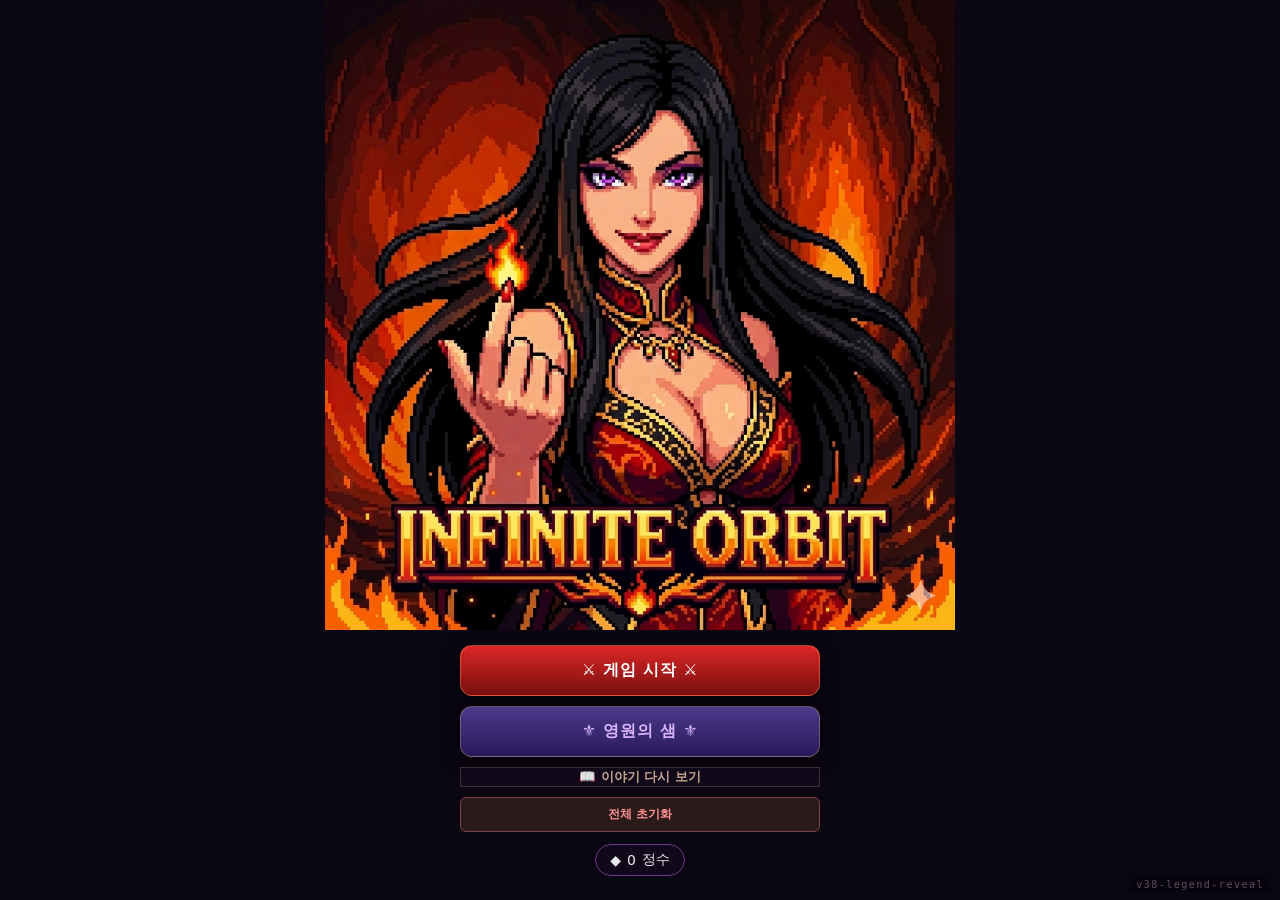
==== commit deb329cf: "RPG: 전설 가호 등장 연출 강화 — 줌-인 + 골드 플래시 + 빛줄기 - 선택창 상시 강조: 전설 카드 scale(1.05), 두꺼운 3px 테두리, 이중 골드 글로우,   내" ====
--- a/rpg/index.html
+++ b/rpg/index.html
@@ -214,6 +214,8 @@
     </div>
 
     <div id="boon-flash"></div>
+    <div id="legend-rays"></div>
+    <div id="legend-flash"></div>
 
     <!-- 진행도 모달 -->
     <div id="progress-modal">
--- a/rpg/style.css
+++ b/rpg/style.css
@@ -1320,39 +1320,130 @@
 }
 
 .boon-choice.legendary {
-  border-color: #f3d878;
-  background: linear-gradient(160deg, #2a1f10 0%, #3a2a14 50%, #2a1f10 100%);
-  box-shadow: 0 0 24px rgba(243, 216, 120, 0.4);
+  border: 3px solid #f3d878;
+  background:
+    radial-gradient(circle at 50% 0%, rgba(255,232,154,0.25) 0%, transparent 60%),
+    linear-gradient(160deg, #3a2a10 0%, #5a3a14 50%, #3a2a10 100%);
+  box-shadow:
+    0 0 32px rgba(243, 216, 120, 0.55),
+    0 0 64px rgba(243, 216, 120, 0.30),
+    inset 0 0 24px rgba(255, 232, 154, 0.18);
+  transform: scale(1.05);
+  z-index: 2;
   animation: legGlow 2s ease-in-out infinite;
 }
 .boon-choice.legendary::before {
   content: '';
   position: absolute;
-  inset: -50%;
-  background: conic-gradient(from 0deg, transparent 0%, rgba(255,232,154,0.15) 25%, transparent 50%, rgba(255,232,154,0.15) 75%, transparent 100%);
-  animation: legSpin 6s linear infinite;
+  inset: -60%;
+  background: conic-gradient(from 0deg,
+    transparent 0%,
+    rgba(255,232,154,0.30) 18%,
+    transparent 36%,
+    rgba(255,232,154,0.30) 54%,
+    transparent 72%,
+    rgba(255,232,154,0.30) 90%,
+    transparent 100%);
+  animation: legSpin 5s linear infinite;
   pointer-events: none;
 }
 .boon-choice.legendary::after {
   content: '★';
   position: absolute;
-  top: 6px; right: 8px;
+  top: 4px; right: 8px;
+  color: #fff3a0;
+  font-size: 18px;
+  text-shadow: 0 0 14px rgba(253, 230, 138, 1), 0 0 28px rgba(253, 230, 138, 0.7);
+  animation: legStar 1.4s ease-in-out infinite;
+  z-index: 3;
+}
+.boon-choice.legendary:hover {
+  border-color: #fff3a0;
+  box-shadow: 0 0 56px rgba(243,216,120,0.9), 0 0 96px rgba(243,216,120,0.4);
+  transform: translateY(-5px) scale(1.10);
+}
+.boon-choice.legendary .rarity {
   color: #fde68a;
-  font-size: 14px;
-  text-shadow: 0 0 10px rgba(253, 230, 138, 0.9);
-  animation: legStar 1.4s ease-in-out infinite;
-}
-.boon-choice.legendary:hover { border-color: #fff3a0; box-shadow: 0 0 40px rgba(243,216,120,0.7); transform: translateY(-5px) scale(1.02); }
-.boon-choice.legendary .rarity { color: #fde68a; text-shadow: 0 0 12px rgba(243,216,120,0.8); }
-.boon-choice.legendary .name { color: #fff3a0; }
+  font-size: 13px;
+  text-shadow: 0 0 12px rgba(243,216,120,0.9), 0 0 24px rgba(243,216,120,0.5);
+}
+.boon-choice.legendary .name {
+  color: #fff3a0;
+  font-size: 19px;
+  text-shadow: 0 0 12px rgba(255,232,154,0.7);
+}
+.boon-choice.legendary .desc { color: #ffe8a8; }
 @keyframes legGlow {
-  0%, 100% { box-shadow: 0 0 24px rgba(243,216,120,0.4); }
-  50% { box-shadow: 0 0 38px rgba(243,216,120,0.7); }
+  0%, 100% {
+    box-shadow:
+      0 0 32px rgba(243,216,120,0.55),
+      0 0 64px rgba(243,216,120,0.30),
+      inset 0 0 24px rgba(255,232,154,0.18);
+  }
+  50% {
+    box-shadow:
+      0 0 50px rgba(243,216,120,0.9),
+      0 0 100px rgba(243,216,120,0.5),
+      inset 0 0 32px rgba(255,232,154,0.30);
+  }
 }
 @keyframes legSpin { from { transform: rotate(0); } to { transform: rotate(360deg); } }
 @keyframes legStar {
   0%, 100% { transform: scale(1) rotate(0); opacity: 0.9; }
-  50% { transform: scale(1.3) rotate(180deg); opacity: 1; }
+  50% { transform: scale(1.4) rotate(180deg); opacity: 1; }
+}
+
+/* 전설 가호 — 등장 시 줌 + 플래시 */
+.boon-choice.legendary.legend-reveal {
+  animation:
+    legReveal 1.2s cubic-bezier(0.18, 0.9, 0.32, 1.15) 1,
+    legGlow 2s ease-in-out 1.2s infinite;
+}
+@keyframes legReveal {
+  0%   { transform: scale(0.35) rotate(-8deg); opacity: 0; filter: brightness(3) blur(12px); }
+  18%  { opacity: 1; }
+  35%  { transform: scale(1.30) rotate(3deg); filter: brightness(2.2) blur(0); }
+  60%  { transform: scale(0.98) rotate(-1deg); filter: brightness(1.6); }
+  80%  { transform: scale(1.08) rotate(0); filter: brightness(1.2); }
+  100% { transform: scale(1.05); filter: brightness(1); }
+}
+
+/* 전설 가호 등장 — 화면 전체 골드 플래시 */
+#legend-flash {
+  position: fixed;
+  inset: 0;
+  pointer-events: none;
+  z-index: 200;
+  opacity: 0;
+  background:
+    radial-gradient(circle at 50% 50%, rgba(255,250,200,0.95) 0%, rgba(255,210,80,0.6) 25%, rgba(180,120,30,0.3) 55%, transparent 80%);
+}
+#legend-flash.active { animation: legendFlash 1.3s ease-out forwards; }
+@keyframes legendFlash {
+  0%   { opacity: 0; transform: scale(0.3); }
+  10%  { opacity: 1; transform: scale(1.0); }
+  35%  { opacity: 0.85; transform: scale(1.15); }
+  100% { opacity: 0; transform: scale(1.5); }
+}
+
+/* 전설 가호 등장 — 빛줄기 (sun rays) */
+#legend-rays {
+  position: fixed;
+  inset: 0;
+  pointer-events: none;
+  z-index: 199;
+  opacity: 0;
+  background:
+    repeating-conic-gradient(from 0deg at 50% 50%,
+      rgba(255,232,154,0.35) 0deg 4deg,
+      transparent 4deg 14deg);
+  mix-blend-mode: screen;
+}
+#legend-rays.active { animation: legendRays 1.4s ease-out forwards; }
+@keyframes legendRays {
+  0%   { opacity: 0; transform: scale(0.2) rotate(0); }
+  20%  { opacity: 0.9; transform: scale(1.0) rotate(20deg); }
+  100% { opacity: 0; transform: scale(2.2) rotate(120deg); }
 }
 
 /* 불안정 가호 — 메리트 + 디메리트 동시 */
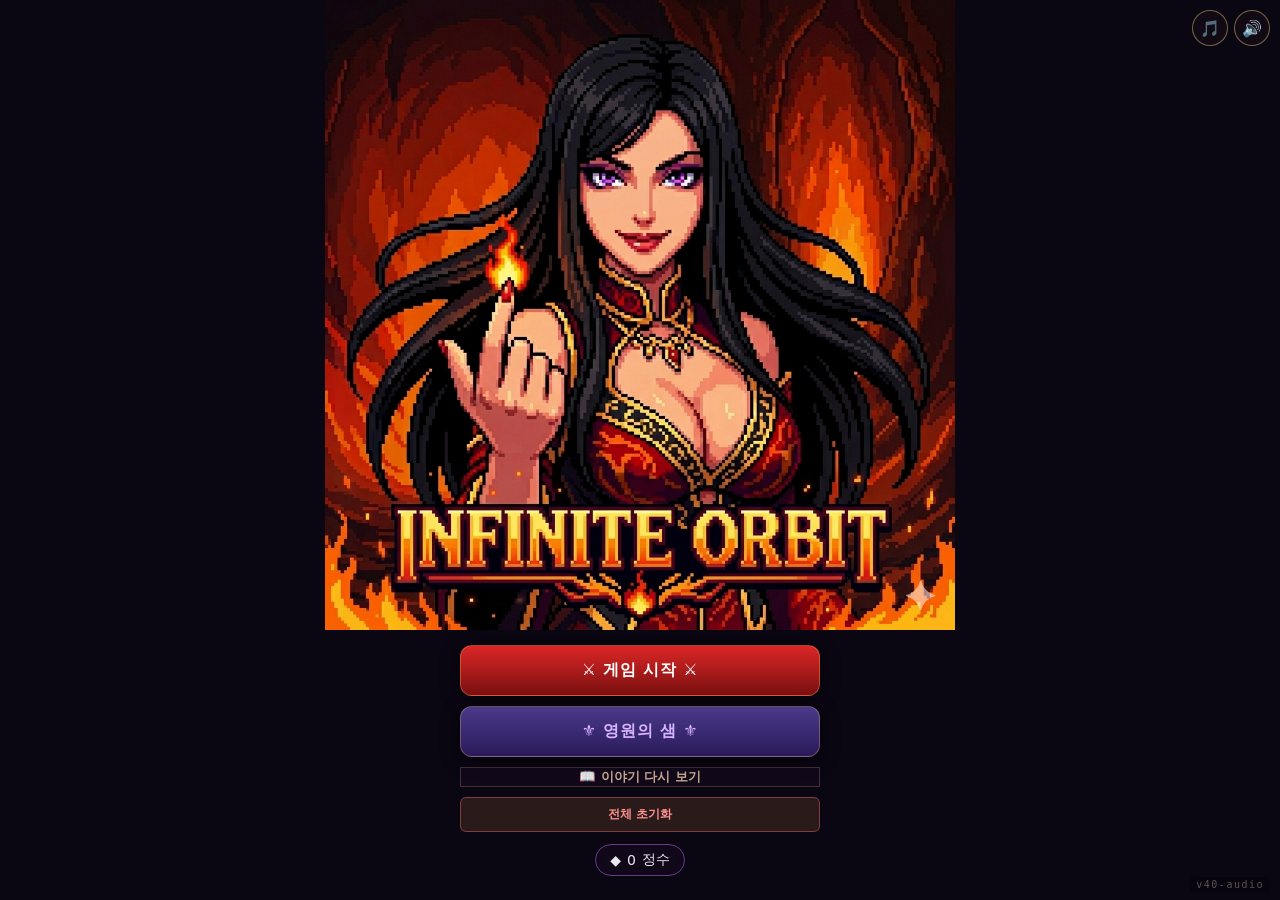
==== commit c48534f5: "RPG: 오디오 시스템 — 효과음 + BGM (타이틀곡 mp3 + 합성) - 새 모듈 rpg/audio.js — Web Audio API 신스 기반 SFX/BGM 엔진   · 기본" ====
--- a/rpg/index.html
+++ b/rpg/index.html
@@ -11,6 +11,11 @@
 </head>
 <body>
   <div id="app">
+    <!-- 오디오 토글 (전역) -->
+    <div id="audio-toggles">
+      <button id="audio-music" class="audio-btn" title="배경 음악">🎵</button>
+      <button id="audio-sfx" class="audio-btn" title="효과음">🔊</button>
+    </div>
 
     <!-- ===== 타이틀 (첫 진입) ===== -->
     <div id="title" class="screen">
@@ -296,6 +301,7 @@
 
   </div>
 
+  <script src="./audio.js"></script>
   <script src="./game.js"></script>
 </body>
 </html>
--- a/rpg/style.css
+++ b/rpg/style.css
@@ -16,6 +16,39 @@
   width: 100vw;
   position: relative;
   overflow: hidden;
+}
+#audio-toggles {
+  position: fixed;
+  top: 10px;
+  right: 10px;
+  z-index: 500;
+  display: flex;
+  gap: 6px;
+  pointer-events: auto;
+}
+.audio-btn {
+  width: 36px;
+  height: 36px;
+  border-radius: 999px;
+  background: rgba(20, 14, 24, 0.7);
+  border: 1px solid rgba(243, 216, 120, 0.45);
+  color: #fde68a;
+  font-size: 16px;
+  cursor: pointer;
+  display: flex;
+  align-items: center;
+  justify-content: center;
+  padding: 0;
+  transition: background 0.15s, border-color 0.15s, transform 0.1s;
+  backdrop-filter: blur(4px);
+  -webkit-backdrop-filter: blur(4px);
+}
+.audio-btn:hover { background: rgba(40, 24, 40, 0.85); border-color: rgba(255, 232, 154, 0.8); }
+.audio-btn:active { transform: scale(0.92); }
+.audio-btn.off {
+  color: #6a5060;
+  border-color: rgba(120, 80, 100, 0.45);
+  filter: grayscale(0.6);
 }
 .screen {
   position: absolute;
@@ -727,6 +760,17 @@
   text-transform: uppercase;
   color: #8a7080;
 }
+.boon-chip .bc-lv {
+  font-size: 10px;
+  font-weight: 800;
+  color: #ffd680;
+  background: rgba(243, 216, 120, 0.18);
+  border: 1px solid rgba(243, 216, 120, 0.45);
+  border-radius: 999px;
+  padding: 1px 7px;
+  letter-spacing: 0.04em;
+  text-shadow: 0 0 6px rgba(243, 216, 120, 0.5);
+}
 .boon-chip.rarity-epic      .bc-rar { color: #d8b4fe; }
 .boon-chip.rarity-legendary .bc-rar { color: #fde68a; }
 .boon-chip.rarity-rare      .bc-rar { color: #93d8ff; }
@@ -1274,6 +1318,66 @@
   padding: 16px 12px;
   cursor: pointer;
   transition: transform 0.18s, box-shadow 0.18s, border-color 0.18s;
+}
+.boon-choice .lv-badge {
+  margin-top: 10px;
+  font-size: 11px;
+  font-weight: 800;
+  letter-spacing: 0.05em;
+  color: #c0b090;
+  text-align: center;
+  padding: 4px 8px;
+  border-radius: 6px;
+  background: rgba(0, 0, 0, 0.25);
+  border: 1px solid rgba(255, 255, 255, 0.08);
+  position: relative;
+  z-index: 2;
+}
+.boon-choice .lv-badge.up {
+  color: #fff5b8;
+  background: linear-gradient(90deg, rgba(243,216,120,0.30), rgba(255,180,80,0.35), rgba(243,216,120,0.30));
+  border: 1px solid rgba(255, 220, 120, 0.7);
+  text-shadow: 0 0 8px rgba(255, 220, 120, 0.85);
+  box-shadow: 0 0 14px rgba(255, 200, 100, 0.45) inset, 0 0 12px rgba(255, 200, 100, 0.35);
+  animation: lvUpPulse 1.4s ease-in-out infinite;
+}
+@keyframes lvUpPulse {
+  0%, 100% { box-shadow: 0 0 14px rgba(255, 200, 100, 0.45) inset, 0 0 12px rgba(255, 200, 100, 0.35); }
+  50%      { box-shadow: 0 0 20px rgba(255, 220, 130, 0.65) inset, 0 0 22px rgba(255, 220, 130, 0.6); }
+}
+.boon-choice.level-up {
+  border-color: #ffcc66;
+  box-shadow: 0 0 24px rgba(255, 200, 100, 0.5);
+}
+.boon-choice.level-up::after {
+  content: '⬆';
+  position: absolute;
+  top: 4px; left: 8px;
+  color: #fff5b8;
+  font-size: 18px;
+  font-weight: 900;
+  text-shadow: 0 0 12px rgba(255, 220, 130, 0.95);
+  animation: lvArrow 1.2s ease-in-out infinite;
+  z-index: 4;
+}
+@keyframes lvArrow {
+  0%, 100% { transform: translateY(0); opacity: 0.85; }
+  50%      { transform: translateY(-3px); opacity: 1; }
+}
+/* 확인 다이얼로그 — 레벨업 태그 */
+.boon-confirm-card.level-up { box-shadow: 0 0 70px rgba(255, 220, 120, 0.7); }
+.lv-up-tag {
+  display: inline-block;
+  color: #fff5b8;
+  background: linear-gradient(90deg, rgba(243,216,120,0.30), rgba(255,180,80,0.45), rgba(243,216,120,0.30));
+  border: 1px solid rgba(255, 220, 120, 0.7);
+  border-radius: 999px;
+  padding: 2px 10px;
+  margin: 0 4px;
+  font-size: 13px;
+  font-weight: 800;
+  text-shadow: 0 0 8px rgba(255, 220, 120, 0.9);
+  animation: lvUpPulse 1.4s ease-in-out infinite;
 }
 .boon-choice .rarity {
   font-size: 11px;
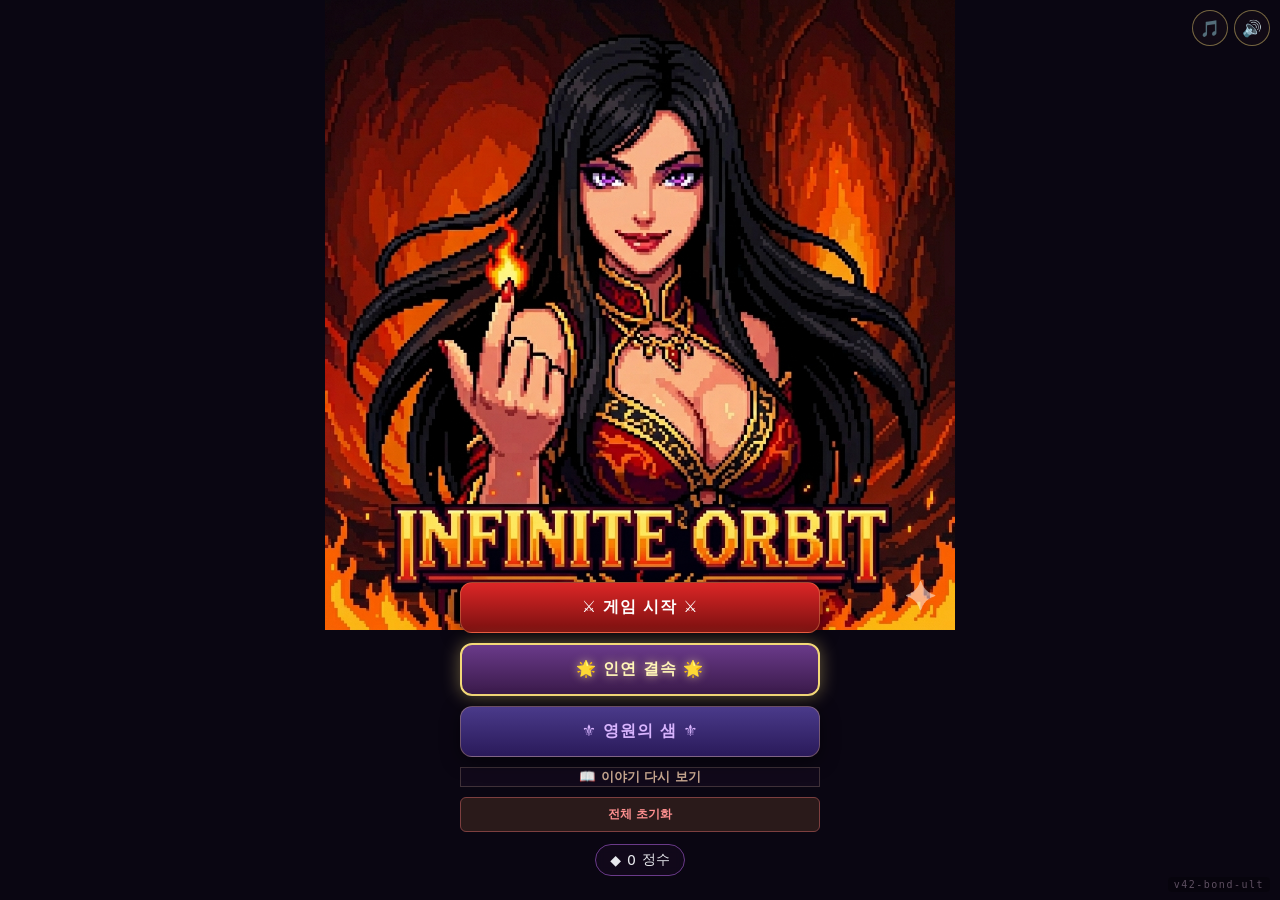
==== commit 2f9813ca: "RPG: 인연각성 필살기 + 일러 정렬 + 파일명 정리 [일러] - assets/heroes/archer.png → assets/heroes/reyna.png 로 리네임 - Rey" ====
--- a/rpg/index.html
+++ b/rpg/index.html
@@ -24,6 +24,7 @@
       <div class="title-content">
         <div class="title-actions">
           <button id="title-start" class="big primary">⚔ 게임 시작 ⚔</button>
+          <button id="title-bond" class="big bond-btn">🌟 인연 결속 🌟</button>
           <button id="title-fountain" class="big fountain-btn">⚜ 영원의 샘 ⚜</button>
           <button id="title-prologue" class="small prologue-btn">📖 이야기 다시 보기</button>
           <button id="title-reset" class="small reset-btn">전체 초기화</button>
@@ -158,6 +159,15 @@
           <span class="ico">🏃</span>
           <span class="label">도망</span>
           <span class="sub">위험</span>
+        </button>
+      </div>
+
+      <!-- 인연각성 (필살기) — 결속 시에만 노출 -->
+      <div id="ult-row" class="hidden">
+        <button id="ult-btn" class="ult-btn">
+          <span class="ult-ico" id="ult-ico">🌟</span>
+          <span class="ult-name" id="ult-name">인연각성</span>
+          <span class="ult-sub" id="ult-sub">필살기 — 한 층 1회</span>
         </button>
       </div>
 
@@ -286,6 +296,16 @@
     </div>
 
     <!-- ===== 영원의 샘 ===== -->
+    <!-- ===== 인연 결속 (필살기 동반자 선택) ===== -->
+    <div id="bond" class="screen hidden">
+      <div class="fountain-header">
+        <button class="back-btn" id="bond-back">← 메뉴로</button>
+        <h1>🌟 인연 결속 🌟</h1>
+        <p class="subtitle">필살기 「인연각성」을 시전할 동반자를 한 명 선택하세요 — 한 층 당 1회</p>
+      </div>
+      <div id="bond-list" class="bond-list"></div>
+    </div>
+
     <div id="fountain" class="screen hidden">
       <div class="fountain-header">
         <button class="back-btn" id="fountain-back">← 메뉴로</button>
--- a/rpg/style.css
+++ b/rpg/style.css
@@ -181,6 +181,14 @@
   transition: opacity 0.55s ease-in-out;
 }
 .pr-img.shown { opacity: 1; }
+/* 화자 일러스트 — 가운데 정렬 + 더 크게 */
+.pr-img.character {
+  top: 50%;
+  transform: translateY(-50%);
+  height: 75vh;
+  max-height: 75vh;
+  object-position: center center;
+}
 .pr-vignette {
   position: absolute;
   inset: 0;
@@ -1030,6 +1038,146 @@
   margin: 14px auto 18px;
   z-index: 5;
   position: relative;
+}
+/* 인연 결속 화면 */
+.bond-list {
+  display: grid;
+  grid-template-columns: repeat(auto-fit, minmax(220px, 1fr));
+  gap: 14px;
+  width: min(1100px, 96%);
+  margin: 14px auto 30px;
+  padding: 0 8px 20px;
+}
+.bond-card {
+  position: relative;
+  overflow: hidden;
+  border-radius: 14px;
+  border: 2px solid #3d445a;
+  background: #1a1d28;
+  cursor: pointer;
+  aspect-ratio: 3 / 4;
+  transition: transform 0.15s, border-color 0.15s, box-shadow 0.15s;
+}
+.bond-card:hover {
+  border-color: #f3d878;
+  transform: translateY(-3px);
+  box-shadow: 0 0 24px rgba(243, 216, 120, 0.45);
+}
+.bond-card.active {
+  border: 3px solid #fff3a0;
+  box-shadow: 0 0 32px rgba(243, 216, 120, 0.7), inset 0 0 24px rgba(255, 232, 154, 0.2);
+  animation: legGlow 2s ease-in-out infinite;
+}
+.bond-card .bc-art {
+  width: 100%;
+  height: 100%;
+  object-fit: cover;
+  object-position: center top;
+  display: block;
+}
+.bond-card.none {
+  display: flex;
+  flex-direction: column;
+  align-items: center;
+  justify-content: center;
+  background: linear-gradient(160deg, #1a1d28 0%, #20242f 100%);
+  text-align: center;
+  padding: 16px;
+}
+.bond-card .bc-art-placeholder {
+  font-size: 44px;
+  color: #4a4458;
+  margin-bottom: 14px;
+}
+.bond-card .bc-overlay {
+  position: absolute;
+  inset: 0;
+  display: flex;
+  flex-direction: column;
+  justify-content: flex-end;
+  padding: 12px;
+  background: linear-gradient(180deg, transparent 0%, transparent 50%, rgba(0,0,0,0.85) 80%, rgba(0,0,0,0.95) 100%);
+  color: #fff;
+  text-shadow: 0 1px 4px rgba(0,0,0,0.9);
+}
+.bond-card .bc-icon {
+  font-size: 18px;
+  margin-bottom: 4px;
+}
+.bond-card .bc-name { font-size: 16px; font-weight: 800; color: #fff5b8; margin-bottom: 2px; }
+.bond-card.none .bc-name { font-size: 18px; color: #c0b0a0; }
+.bond-card .bc-title { font-size: 11px; color: #c8b890; margin-bottom: 8px; letter-spacing: 0.05em; }
+.bond-card .bc-skill { font-size: 13px; font-weight: 700; color: #ffe690; margin-bottom: 6px; }
+.bond-card.none .bc-skill { color: #6a5060; }
+.bond-card .bc-desc { font-size: 11px; color: #d8c098; line-height: 1.5; margin-bottom: 6px; }
+.bond-card .bc-quote { font-size: 10px; color: #b890c0; font-style: italic; line-height: 1.4; }
+.bond-card.none .bc-desc { color: #8a7080; }
+.bond-card .bc-badge {
+  position: absolute;
+  top: 8px; right: 8px;
+  background: rgba(243, 216, 120, 0.85);
+  color: #1a0e0a;
+  font-weight: 900;
+  font-size: 11px;
+  padding: 3px 8px;
+  border-radius: 999px;
+  letter-spacing: 0.06em;
+  box-shadow: 0 0 14px rgba(255, 232, 154, 0.85);
+}
+
+.bond-btn {
+  background: linear-gradient(180deg, #6a3a8a 0%, #3a1a4a 100%) !important;
+  border: 2px solid #f3d878 !important;
+  color: #fff5b8 !important;
+  text-shadow: 0 0 10px rgba(255,232,154,0.65) !important;
+  box-shadow: 0 0 18px rgba(243,216,120,0.4) !important;
+}
+.bond-btn:hover {
+  background: linear-gradient(180deg, #8a4aa8 0%, #4a2060 100%) !important;
+  box-shadow: 0 0 28px rgba(243,216,120,0.7) !important;
+}
+
+/* 인연각성 — 액션 위 배너 */
+#ult-row {
+  width: min(820px, 98%);
+  margin: 6px auto -4px;
+  position: relative;
+  z-index: 5;
+}
+#ult-row.hidden { display: none; }
+.ult-btn {
+  width: 100%;
+  display: flex;
+  align-items: center;
+  justify-content: center;
+  gap: 12px;
+  padding: 10px 14px;
+  border-radius: 12px;
+  border: 2px solid #f3d878;
+  cursor: pointer;
+  font-family: inherit;
+  background: linear-gradient(90deg, rgba(80,30,80,0.85) 0%, rgba(140,40,80,0.92) 50%, rgba(200,140,40,0.85) 100%);
+  color: #fff5b8;
+  text-shadow: 0 0 10px rgba(255,232,154,0.85);
+  box-shadow: 0 0 24px rgba(243,216,120,0.55), inset 0 0 18px rgba(255,232,154,0.25);
+  animation: ultPulse 1.6s ease-in-out infinite;
+  transition: transform 0.12s;
+}
+.ult-btn:hover { transform: translateY(-2px) scale(1.02); }
+.ult-btn:active { transform: scale(0.97); }
+.ult-btn:disabled { opacity: 0.4; cursor: not-allowed; animation: none; filter: grayscale(0.6); }
+.ult-btn .ult-ico { font-size: 22px; filter: drop-shadow(0 0 8px rgba(255,232,154,0.95)); }
+.ult-btn .ult-name { font-weight: 900; font-size: 16px; letter-spacing: 0.06em; }
+.ult-btn .ult-sub  { font-size: 11px; opacity: 0.9; letter-spacing: 0.04em; }
+@keyframes ultPulse {
+  0%, 100% {
+    box-shadow: 0 0 24px rgba(243,216,120,0.55), inset 0 0 18px rgba(255,232,154,0.25);
+    border-color: #f3d878;
+  }
+  50% {
+    box-shadow: 0 0 38px rgba(243,216,120,0.95), 0 0 60px rgba(255,200,140,0.4), inset 0 0 28px rgba(255,232,154,0.45);
+    border-color: #fff3a0;
+  }
 }
 .action-btn {
   background: linear-gradient(180deg, #2a1a2a 0%, #1a0a14 100%);
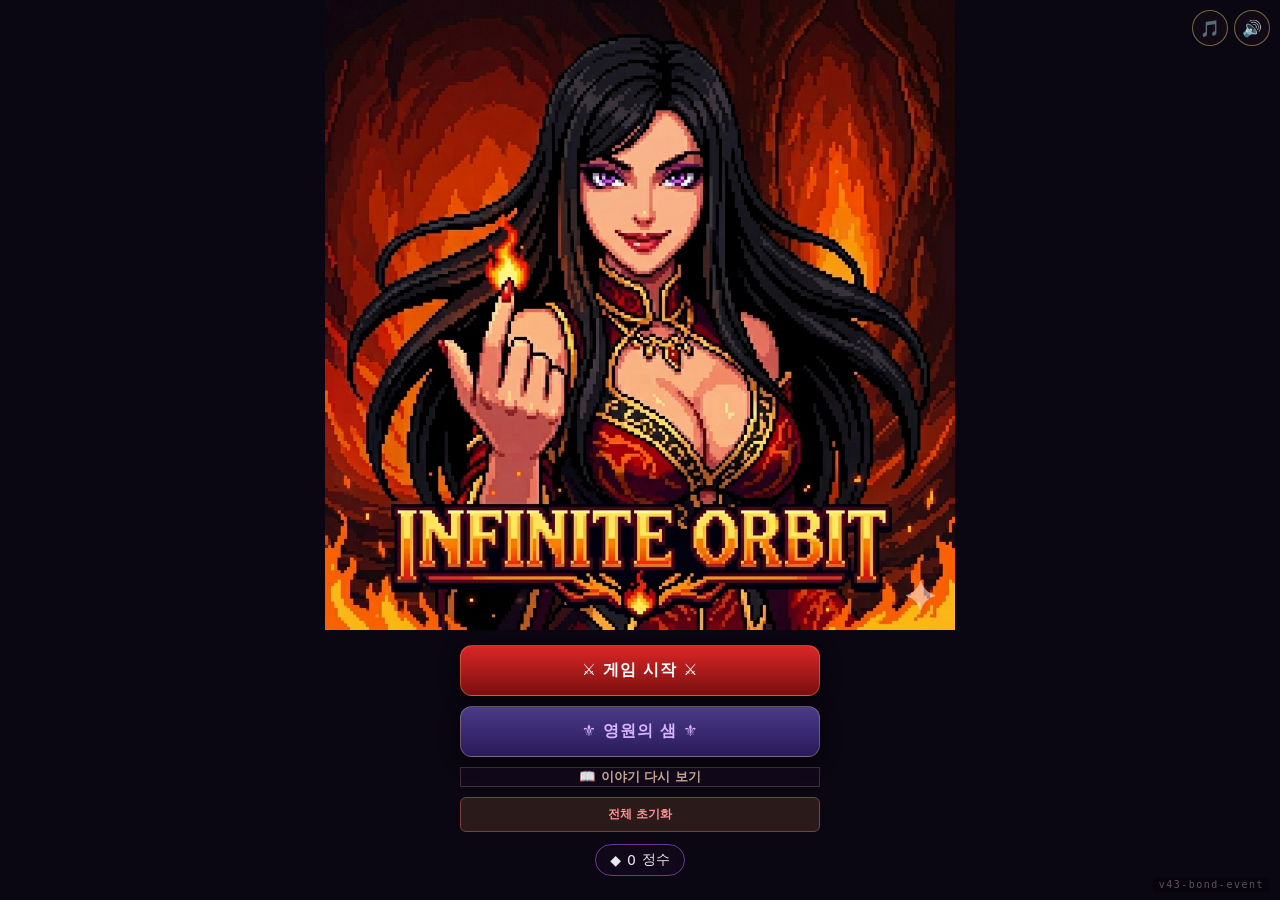
==== commit 0448dcbf: "RPG: 인연 결속을 탐험 이벤트로 — 수락/거절 + 해지 시 작별 대사 [변경] - 타이틀 「🌟 인연 결속 🌟」 버튼 제거 - 별도 결속 선택 화면 (#bond) 제거 - 기존 " ====
--- a/rpg/index.html
+++ b/rpg/index.html
@@ -24,7 +24,6 @@
       <div class="title-content">
         <div class="title-actions">
           <button id="title-start" class="big primary">⚔ 게임 시작 ⚔</button>
-          <button id="title-bond" class="big bond-btn">🌟 인연 결속 🌟</button>
           <button id="title-fountain" class="big fountain-btn">⚜ 영원의 샘 ⚜</button>
           <button id="title-prologue" class="small prologue-btn">📖 이야기 다시 보기</button>
           <button id="title-reset" class="small reset-btn">전체 초기화</button>
@@ -296,14 +295,21 @@
     </div>
 
     <!-- ===== 영원의 샘 ===== -->
-    <!-- ===== 인연 결속 (필살기 동반자 선택) ===== -->
-    <div id="bond" class="screen hidden">
-      <div class="fountain-header">
-        <button class="back-btn" id="bond-back">← 메뉴로</button>
-        <h1>🌟 인연 결속 🌟</h1>
-        <p class="subtitle">필살기 「인연각성」을 시전할 동반자를 한 명 선택하세요 — 한 층 당 1회</p>
-      </div>
-      <div id="bond-list" class="bond-list"></div>
+    <!-- 인연 — 수락/거절 프롬프트 -->
+    <div id="bond-prompt">
+      <div class="bp-backdrop"></div>
+      <div class="bp-card">
+        <img id="bond-prompt-art" class="bp-art" src="" alt="">
+        <div class="bp-info">
+          <div class="bp-title" id="bond-prompt-title"></div>
+          <div class="bp-skill" id="bond-prompt-skill"></div>
+          <div class="bp-text" id="bond-prompt-text"></div>
+          <div class="bp-actions">
+            <button id="bond-prompt-no" class="bp-btn no">거절</button>
+            <button id="bond-prompt-yes" class="bp-btn yes">수락</button>
+          </div>
+        </div>
+      </div>
     </div>
 
     <div id="fountain" class="screen hidden">
--- a/rpg/style.css
+++ b/rpg/style.css
@@ -1039,103 +1039,76 @@
   z-index: 5;
   position: relative;
 }
-/* 인연 결속 화면 */
-.bond-list {
-  display: grid;
-  grid-template-columns: repeat(auto-fit, minmax(220px, 1fr));
-  gap: 14px;
-  width: min(1100px, 96%);
-  margin: 14px auto 30px;
-  padding: 0 8px 20px;
-}
-.bond-card {
-  position: relative;
+/* 인연 — 수락/거절 프롬프트 */
+#bond-prompt {
+  position: fixed;
+  inset: 0;
+  z-index: 200;
+  display: none;
+  align-items: center;
+  justify-content: center;
+  pointer-events: none;
+}
+#bond-prompt.active { display: flex; pointer-events: auto; }
+#bond-prompt .bp-backdrop {
+  position: absolute;
+  inset: 0;
+  background: radial-gradient(ellipse at center, rgba(40,20,40,0.7) 0%, rgba(8,4,12,0.92) 100%);
+  backdrop-filter: blur(3px);
+  -webkit-backdrop-filter: blur(3px);
+}
+.bp-card {
+  position: relative;
+  width: min(540px, 92vw);
+  background: linear-gradient(160deg, #1a1228 0%, #2a1a30 100%);
+  border: 2px solid #f3d878;
+  border-radius: 14px;
+  box-shadow: 0 0 50px rgba(243, 216, 120, 0.55), inset 0 0 28px rgba(255,232,154,0.15);
   overflow: hidden;
-  border-radius: 14px;
-  border: 2px solid #3d445a;
-  background: #1a1d28;
-  cursor: pointer;
-  aspect-ratio: 3 / 4;
-  transition: transform 0.15s, border-color 0.15s, box-shadow 0.15s;
-}
-.bond-card:hover {
-  border-color: #f3d878;
-  transform: translateY(-3px);
-  box-shadow: 0 0 24px rgba(243, 216, 120, 0.45);
-}
-.bond-card.active {
-  border: 3px solid #fff3a0;
-  box-shadow: 0 0 32px rgba(243, 216, 120, 0.7), inset 0 0 24px rgba(255, 232, 154, 0.2);
-  animation: legGlow 2s ease-in-out infinite;
-}
-.bond-card .bc-art {
-  width: 100%;
-  height: 100%;
+  display: flex;
+  flex-direction: column;
+}
+.bp-card .bp-art {
+  width: 100%;
+  max-height: 240px;
   object-fit: cover;
   object-position: center top;
-  display: block;
-}
-.bond-card.none {
-  display: flex;
-  flex-direction: column;
-  align-items: center;
-  justify-content: center;
-  background: linear-gradient(160deg, #1a1d28 0%, #20242f 100%);
-  text-align: center;
-  padding: 16px;
-}
-.bond-card .bc-art-placeholder {
-  font-size: 44px;
-  color: #4a4458;
-  margin-bottom: 14px;
-}
-.bond-card .bc-overlay {
-  position: absolute;
-  inset: 0;
-  display: flex;
-  flex-direction: column;
+  border-bottom: 1px solid rgba(243, 216, 120, 0.4);
+}
+.bp-card .bp-info { padding: 16px 18px 18px; color: #f5e6d8; }
+.bp-card .bp-title { font-size: 18px; font-weight: 900; color: #fff5b8; text-shadow: 0 0 10px rgba(255,232,154,0.7); margin-bottom: 4px; }
+.bp-card .bp-skill { font-size: 13px; color: #ffd680; margin-bottom: 12px; font-weight: 700; }
+.bp-card .bp-text  { font-size: 14px; color: #e8d8c8; line-height: 1.5; margin-bottom: 16px; }
+.bp-card .bp-actions {
+  display: flex;
+  gap: 10px;
   justify-content: flex-end;
-  padding: 12px;
-  background: linear-gradient(180deg, transparent 0%, transparent 50%, rgba(0,0,0,0.85) 80%, rgba(0,0,0,0.95) 100%);
-  color: #fff;
-  text-shadow: 0 1px 4px rgba(0,0,0,0.9);
-}
-.bond-card .bc-icon {
-  font-size: 18px;
-  margin-bottom: 4px;
-}
-.bond-card .bc-name { font-size: 16px; font-weight: 800; color: #fff5b8; margin-bottom: 2px; }
-.bond-card.none .bc-name { font-size: 18px; color: #c0b0a0; }
-.bond-card .bc-title { font-size: 11px; color: #c8b890; margin-bottom: 8px; letter-spacing: 0.05em; }
-.bond-card .bc-skill { font-size: 13px; font-weight: 700; color: #ffe690; margin-bottom: 6px; }
-.bond-card.none .bc-skill { color: #6a5060; }
-.bond-card .bc-desc { font-size: 11px; color: #d8c098; line-height: 1.5; margin-bottom: 6px; }
-.bond-card .bc-quote { font-size: 10px; color: #b890c0; font-style: italic; line-height: 1.4; }
-.bond-card.none .bc-desc { color: #8a7080; }
-.bond-card .bc-badge {
-  position: absolute;
-  top: 8px; right: 8px;
-  background: rgba(243, 216, 120, 0.85);
+}
+.bp-btn {
+  font-family: inherit;
+  font-weight: 800;
+  padding: 10px 22px;
+  border-radius: 10px;
+  cursor: pointer;
+  font-size: 14px;
+  letter-spacing: 0.04em;
+  transition: transform 0.1s, box-shadow 0.15s;
+}
+.bp-btn:hover { transform: translateY(-2px); }
+.bp-btn:active { transform: scale(0.96); }
+.bp-btn.yes {
+  background: linear-gradient(180deg, #f3d878 0%, #a87830 100%);
+  border: 2px solid #fff3a0;
   color: #1a0e0a;
-  font-weight: 900;
-  font-size: 11px;
-  padding: 3px 8px;
-  border-radius: 999px;
-  letter-spacing: 0.06em;
-  box-shadow: 0 0 14px rgba(255, 232, 154, 0.85);
-}
-
-.bond-btn {
-  background: linear-gradient(180deg, #6a3a8a 0%, #3a1a4a 100%) !important;
-  border: 2px solid #f3d878 !important;
-  color: #fff5b8 !important;
-  text-shadow: 0 0 10px rgba(255,232,154,0.65) !important;
-  box-shadow: 0 0 18px rgba(243,216,120,0.4) !important;
-}
-.bond-btn:hover {
-  background: linear-gradient(180deg, #8a4aa8 0%, #4a2060 100%) !important;
-  box-shadow: 0 0 28px rgba(243,216,120,0.7) !important;
-}
+  box-shadow: 0 0 18px rgba(243, 216, 120, 0.7);
+}
+.bp-btn.yes:hover { box-shadow: 0 0 28px rgba(255, 232, 154, 0.9); }
+.bp-btn.no {
+  background: rgba(50, 30, 40, 0.7);
+  border: 1.5px solid #6a4858;
+  color: #c8b8c8;
+}
+.bp-btn.no:hover { background: rgba(70, 40, 50, 0.9); border-color: #9a7080; }
 
 /* 인연각성 — 액션 위 배너 */
 #ult-row {
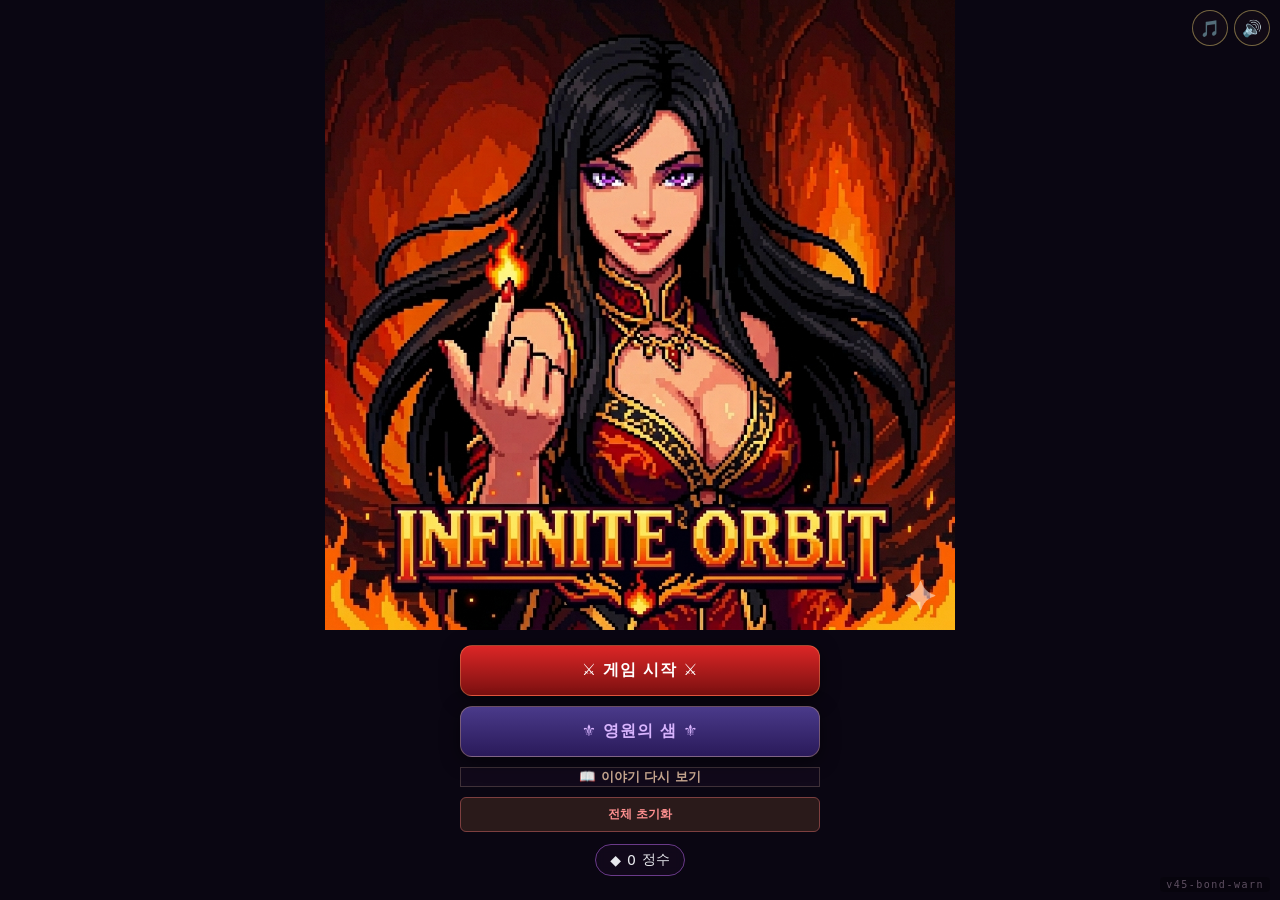
==== commit c462db5c: "RPG: 결속 중 영웅이 있을 때 빨간 경고 표시 - bond-prompt 모달에 .bp-warn 영역 추가 - promptBondAccept: 현재 결속(run.bond)이 있고" ====
--- a/rpg/index.html
+++ b/rpg/index.html
@@ -304,6 +304,10 @@
           <div class="bp-title" id="bond-prompt-title"></div>
           <div class="bp-skill" id="bond-prompt-skill"></div>
           <div class="bp-text" id="bond-prompt-text"></div>
+          <div class="bp-warn hidden" id="bond-prompt-warn">
+            <span class="bp-warn-ico">⚠</span>
+            <span id="bond-prompt-warn-text"></span>
+          </div>
           <div class="bp-actions">
             <button id="bond-prompt-no" class="bp-btn no">거절</button>
             <button id="bond-prompt-yes" class="bp-btn yes">수락</button>
--- a/rpg/style.css
+++ b/rpg/style.css
@@ -1078,7 +1078,30 @@
 .bp-card .bp-info { padding: 16px 18px 18px; color: #f5e6d8; }
 .bp-card .bp-title { font-size: 18px; font-weight: 900; color: #fff5b8; text-shadow: 0 0 10px rgba(255,232,154,0.7); margin-bottom: 4px; }
 .bp-card .bp-skill { font-size: 13px; color: #ffd680; margin-bottom: 12px; font-weight: 700; }
-.bp-card .bp-text  { font-size: 14px; color: #e8d8c8; line-height: 1.5; margin-bottom: 16px; }
+.bp-card .bp-text  { font-size: 14px; color: #e8d8c8; line-height: 1.5; margin-bottom: 12px; }
+.bp-card .bp-warn {
+  display: flex;
+  align-items: center;
+  gap: 8px;
+  margin-bottom: 14px;
+  padding: 8px 12px;
+  border-radius: 8px;
+  background: rgba(180, 30, 40, 0.18);
+  border: 1.5px solid #e04848;
+  color: #ff8a8a;
+  font-size: 12.5px;
+  font-weight: 700;
+  letter-spacing: 0.02em;
+  text-shadow: 0 0 8px rgba(255, 80, 80, 0.55);
+  box-shadow: 0 0 16px rgba(220, 50, 60, 0.35) inset;
+  animation: bpWarnPulse 1.6s ease-in-out infinite;
+}
+.bp-card .bp-warn.hidden { display: none; }
+.bp-card .bp-warn-ico { font-size: 16px; filter: drop-shadow(0 0 6px rgba(255,90,90,0.85)); }
+@keyframes bpWarnPulse {
+  0%, 100% { box-shadow: 0 0 16px rgba(220, 50, 60, 0.35) inset, 0 0 12px rgba(220, 50, 60, 0.2); }
+  50%      { box-shadow: 0 0 22px rgba(255, 80, 80, 0.55) inset, 0 0 22px rgba(255, 80, 80, 0.5); }
+}
 .bp-card .bp-actions {
   display: flex;
   gap: 10px;
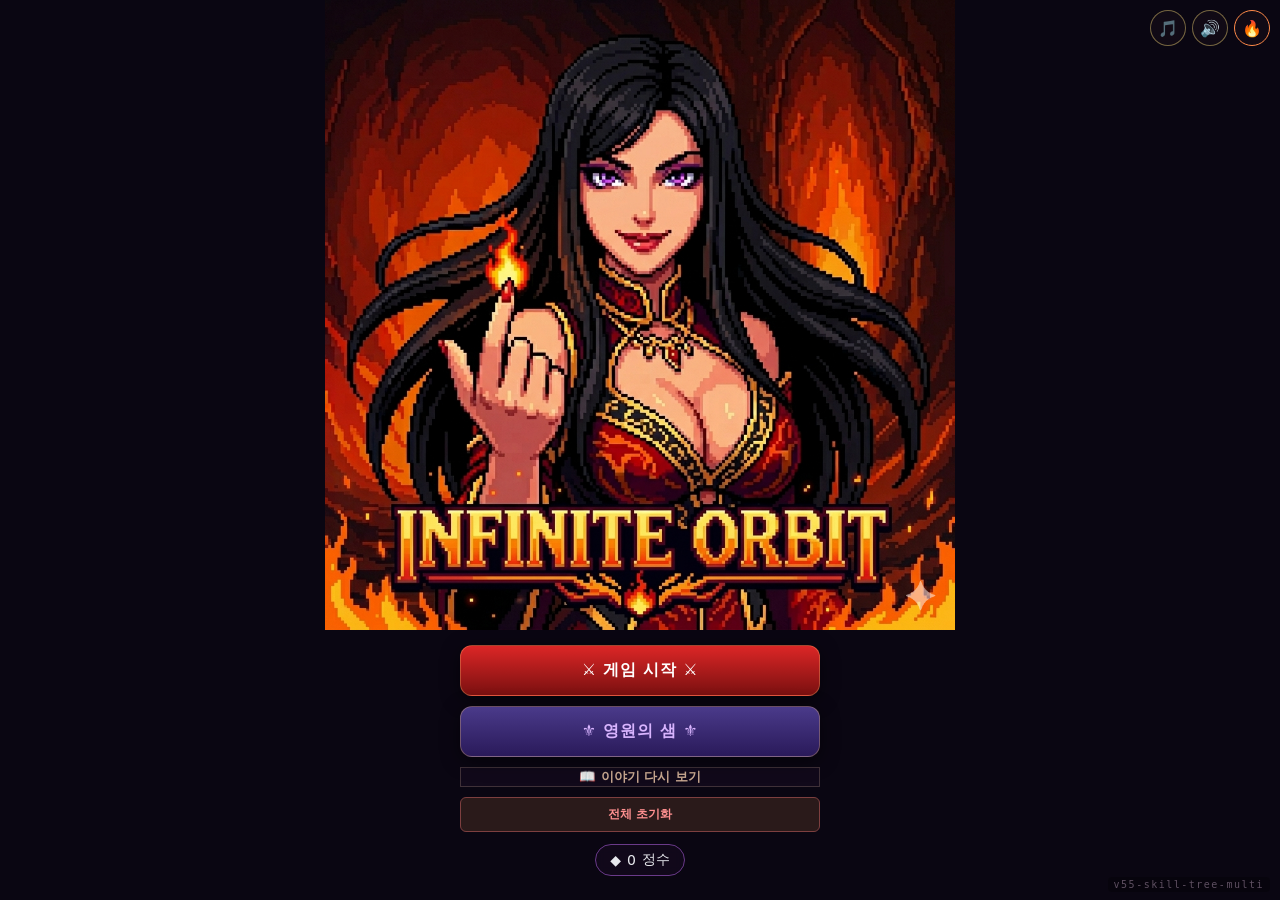
==== commit b66f04e5: "RPG: 마법 스킬 트리 + SP 시스템 + 다중 적 (최대 3) + 단일/광역 마법 [A. 마법 스킬 트리 + SP 시스템] - SKILLS 에 tier (1~4), target" ====
--- a/rpg/index.html
+++ b/rpg/index.html
@@ -15,6 +15,20 @@
     <div id="audio-toggles">
       <button id="audio-music" class="audio-btn" title="배경 음악">🎵</button>
       <button id="audio-sfx" class="audio-btn" title="효과음">🔊</button>
+      <button id="open-skill-tree" class="audio-btn skill-tree-btn" title="마법 트리">🔥</button>
+    </div>
+
+    <!-- 마법 트리 모달 -->
+    <div id="skill-tree-modal">
+      <div class="st-backdrop" id="st-backdrop"></div>
+      <div class="st-panel">
+        <div class="st-header">
+          <span class="st-title">🔥 마법 트리</span>
+          <span class="st-sp">✦ <span id="st-sp">0</span> SP</span>
+          <button class="sp-close" id="st-close">✕</button>
+        </div>
+        <div class="st-body" id="st-body"></div>
+      </div>
     </div>
 
     <!-- ===== 타이틀 (첫 진입) ===== -->
--- a/rpg/style.css
+++ b/rpg/style.css
@@ -984,6 +984,153 @@
 }
 .status-chip.defend { background: rgba(80, 130, 200, 0.3); border-color: #6ea3e0; color: #93d8ff; }
 .status-chip.burn { background: rgba(220, 80, 40, 0.4); border-color: #ff7733; color: #ffaa66; }
+
+/* 마법 트리 모달 */
+.skill-tree-btn { color: #ff8a4a !important; border-color: #ff8a4a !important; }
+.skill-tree-btn:hover { color: #ffaa66 !important; border-color: #ffcc88 !important; }
+#skill-tree-modal {
+  position: fixed; inset: 0; z-index: 250;
+  display: none;
+  align-items: center; justify-content: center;
+  pointer-events: none;
+}
+#skill-tree-modal.active { display: flex; pointer-events: auto; }
+#skill-tree-modal .st-backdrop {
+  position: absolute; inset: 0;
+  background: rgba(8, 4, 12, 0.85);
+  backdrop-filter: blur(4px);
+  -webkit-backdrop-filter: blur(4px);
+}
+.st-panel {
+  position: relative;
+  width: min(960px, 96vw);
+  max-height: 92vh;
+  background: linear-gradient(160deg, #1a1228 0%, #2a1a30 100%);
+  border: 2px solid #ff8a4a;
+  border-radius: 14px;
+  box-shadow: 0 0 40px rgba(255, 138, 74, 0.55);
+  overflow: hidden;
+  display: flex; flex-direction: column;
+}
+.st-header {
+  display: flex; align-items: center; gap: 12px;
+  padding: 12px 16px;
+  border-bottom: 1px solid rgba(255, 138, 74, 0.4);
+  background: rgba(40, 20, 30, 0.7);
+}
+.st-title { font-weight: 900; color: #ffaa66; font-size: 16px; flex: 1; text-shadow: 0 0 10px rgba(255,138,74,0.7); }
+.st-sp {
+  font-weight: 800; font-size: 14px; color: #fff5b8;
+  background: rgba(243,216,120,0.20);
+  border: 1px solid #f3d878;
+  border-radius: 999px;
+  padding: 3px 12px;
+}
+.st-body {
+  padding: 14px 16px;
+  overflow-y: auto;
+  flex: 1;
+}
+.st-tier {
+  margin-bottom: 16px;
+}
+.st-tier-head {
+  font-weight: 900; color: #ffd680;
+  font-size: 13px;
+  letter-spacing: 0.06em;
+  margin-bottom: 8px;
+  padding-bottom: 4px;
+  border-bottom: 1px dashed rgba(255, 200, 100, 0.35);
+}
+.st-tier-cost { float: right; color: #c8b890; font-weight: 600; font-size: 11px; }
+.st-grid {
+  display: grid;
+  grid-template-columns: repeat(auto-fit, minmax(260px, 1fr));
+  gap: 10px;
+}
+.st-card {
+  background: rgba(20, 14, 24, 0.85);
+  border: 1.5px solid #4a3a4a;
+  border-radius: 10px;
+  padding: 10px 12px;
+  position: relative;
+  display: flex; flex-direction: column; gap: 6px;
+}
+.st-card.owned { border-color: #ff8a4a; box-shadow: 0 0 14px rgba(255, 138, 74, 0.30); }
+.st-card.maxed { border-color: #f3d878; box-shadow: 0 0 18px rgba(243, 216, 120, 0.55); }
+.st-card-head { display: flex; align-items: baseline; gap: 6px; }
+.st-icon { font-size: 18px; }
+.st-name { font-weight: 800; color: #fff5b8; font-size: 14px; flex: 1; }
+.st-lv { font-size: 10px; font-weight: 800; color: #ffaa66; padding: 1px 6px; border-radius: 999px; background: rgba(255,138,74,0.18); border: 1px solid rgba(255,138,74,0.45); }
+.st-lv.unowned { color: #8a7080; background: transparent; border-color: rgba(140,112,128,0.4); }
+.st-tag { display: inline-block; font-size: 10px; font-weight: 800; padding: 1px 8px; border-radius: 999px; align-self: flex-start; letter-spacing: 0.04em; }
+.st-tag.aoe { color: #ff8a4a; background: rgba(255,138,74,0.18); border: 1px solid rgba(255,138,74,0.45); }
+.st-tag.single { color: #93d8ff; background: rgba(110,163,224,0.18); border: 1px solid rgba(110,163,224,0.45); }
+.st-desc { font-size: 11px; color: #b8a098; line-height: 1.4; font-style: italic; }
+.st-stats { display: flex; flex-direction: column; gap: 2px; padding: 6px 8px; background: rgba(0,0,0,0.30); border-radius: 6px; }
+.st-stats.next { background: rgba(80, 30, 30, 0.4); border: 1px dashed rgba(255, 200, 100, 0.4); }
+.st-next-head { font-size: 11px; color: #ffd680; font-weight: 800; margin-top: 4px; text-shadow: 0 0 6px rgba(255,200,100,0.6); }
+.st-stat { display: flex; justify-content: space-between; font-size: 11px; color: #d8c8a8; }
+.st-stat-l { color: #a89890; }
+.st-stat-v { color: #fff5b8; font-weight: 700; }
+.st-stat.next.diff .st-stat-v { color: #ffd680; text-shadow: 0 0 6px rgba(255,200,100,0.6); }
+.st-btn {
+  margin-top: 4px;
+  padding: 8px 12px;
+  border-radius: 8px;
+  font-family: inherit;
+  font-weight: 800;
+  font-size: 12px;
+  cursor: pointer;
+  border: 1.5px solid;
+  letter-spacing: 0.04em;
+  transition: transform 0.1s;
+}
+.st-btn.learn { background: linear-gradient(180deg, #ff8a4a 0%, #c0501a 100%); color: #fff; border-color: #ffaa66; }
+.st-btn.upgrade { background: linear-gradient(180deg, #f3d878 0%, #a87830 100%); color: #1a0e0a; border-color: #fff3a0; }
+.st-btn.maxed { background: rgba(40,32,40,0.7); color: #8a7080; border-color: #4a3a4a; }
+.st-btn:hover:not(:disabled) { transform: translateY(-1px); }
+.st-btn:disabled { opacity: 0.4; cursor: not-allowed; }
+
+/* 다중 적 미니 칩 리스트 */
+.enemy-list {
+  display: flex;
+  flex-wrap: wrap;
+  justify-content: center;
+  gap: 6px;
+  width: min(720px, 96%);
+  margin: 4px auto 0;
+  padding: 0 4px;
+}
+.enemy-list .elist-chip {
+  display: inline-flex;
+  align-items: center;
+  gap: 6px;
+  padding: 4px 10px;
+  background: rgba(40, 22, 30, 0.7);
+  border: 1.5px solid #5a3a4a;
+  border-radius: 999px;
+  font-size: 11px;
+  color: #e8d8c0;
+  cursor: pointer;
+  transition: border-color 0.15s, background 0.15s, transform 0.1s;
+  user-select: none;
+}
+.enemy-list .elist-chip:hover { border-color: #ff8a4a; background: rgba(60, 32, 40, 0.9); transform: translateY(-1px); }
+.enemy-list .elist-chip.target {
+  border-color: #ffcc66;
+  background: rgba(80, 50, 30, 0.85);
+  box-shadow: 0 0 10px rgba(255, 200, 100, 0.55) inset;
+  color: #fff5b8;
+  font-weight: 700;
+}
+.enemy-list .elist-chip.dead {
+  opacity: 0.35;
+  text-decoration: line-through;
+  cursor: not-allowed;
+}
+.enemy-list .elc-emoji { font-size: 13px; }
+.enemy-list .elc-hp { color: #c8b890; font-size: 10px; font-weight: 600; }
 .status-chip.dominion {
   background: rgba(180, 30, 80, 0.5);
   border-color: #ff3a8a;
@@ -1485,6 +1632,144 @@
   box-shadow: 0 0 14px rgba(255, 200, 100, 0.45) inset, 0 0 12px rgba(255, 200, 100, 0.35);
   animation: lvUpPulse 1.4s ease-in-out infinite;
 }
+/* 가호 — 레벨업 강조 배너 */
+.boon-choice .lv-up-banner {
+  margin: 8px 0 6px;
+  padding: 6px 10px;
+  text-align: center;
+  font-size: 12.5px;
+  font-weight: 900;
+  letter-spacing: 0.04em;
+  color: #fff5b8;
+  background: linear-gradient(90deg, rgba(255,200,80,0.45), rgba(255,140,40,0.55), rgba(255,200,80,0.45));
+  border: 1.5px solid rgba(255, 220, 120, 0.85);
+  border-radius: 8px;
+  text-shadow: 0 0 10px rgba(255, 220, 120, 0.95);
+  box-shadow: 0 0 16px rgba(255, 200, 100, 0.55);
+  position: relative;
+  z-index: 2;
+  animation: lvUpPulse 1.4s ease-in-out infinite;
+}
+.boon-choice .lv-up-flavor {
+  margin-top: 6px;
+  font-size: 10.5px;
+  color: #b0a090;
+  font-style: italic;
+  line-height: 1.4;
+  position: relative;
+  z-index: 2;
+}
+
+/* 가호 — 수치 비교 박스 (현재 → 다음) */
+.boon-choice .upg-box {
+  background: rgba(0, 0, 0, 0.42);
+  border: 1.5px solid rgba(255, 220, 120, 0.55);
+  border-radius: 8px;
+  padding: 8px 10px;
+  display: flex;
+  flex-direction: column;
+  gap: 4px;
+  position: relative;
+  z-index: 2;
+  box-shadow: inset 0 0 12px rgba(255, 200, 100, 0.18);
+}
+.boon-choice .upg-box.outline {
+  border-style: dashed;
+  border-color: rgba(200, 180, 140, 0.35);
+  background: rgba(0, 0, 0, 0.25);
+  box-shadow: none;
+}
+.boon-choice .upg-row {
+  display: flex;
+  align-items: center;
+  justify-content: space-between;
+  gap: 8px;
+  font-size: 12px;
+  line-height: 1.4;
+  color: #e8d8c0;
+}
+.boon-choice .upg-label {
+  font-weight: 700;
+  color: #d8c8a8;
+  flex: 1;
+}
+.boon-choice .upg-vals {
+  display: flex;
+  align-items: center;
+  gap: 6px;
+  flex-shrink: 0;
+}
+.boon-choice .upg-cur {
+  color: #aab0c0;
+  font-weight: 700;
+  font-size: 13px;
+}
+.boon-choice .upg-arrow {
+  color: #ffcc66;
+  font-weight: 900;
+  font-size: 13px;
+  text-shadow: 0 0 6px rgba(255, 200, 100, 0.8);
+}
+.boon-choice .upg-next {
+  color: #fff5b8;
+  font-weight: 900;
+  font-size: 14.5px;
+  text-shadow: 0 0 8px rgba(255, 220, 120, 0.95), 0 0 14px rgba(255, 200, 100, 0.6);
+}
+.boon-choice .upg-row.simple .upg-next { font-size: 13px; }
+.boon-choice .upg-hint {
+  margin-top: 2px;
+  font-size: 10px;
+  color: #8a7a6a;
+  text-align: center;
+  font-style: italic;
+  letter-spacing: 0.03em;
+}
+
+/* 가호 확인 다이얼로그 — 효과 비교 */
+.boon-confirm-card .bc-effect-cmp {
+  margin: 6px 0 10px;
+  padding: 8px 12px;
+  border-radius: 8px;
+  background: rgba(0, 0, 0, 0.35);
+  border: 1px solid rgba(255, 220, 120, 0.4);
+}
+.boon-confirm-card .bc-eff-row {
+  display: flex;
+  align-items: center;
+  gap: 8px;
+  font-size: 13px;
+  color: #e8d8c0;
+  line-height: 1.6;
+  padding: 2px 0;
+}
+.boon-confirm-card .bc-eff-tag {
+  display: inline-block;
+  font-size: 11px;
+  font-weight: 800;
+  letter-spacing: 0.04em;
+  padding: 2px 8px;
+  border-radius: 999px;
+  flex-shrink: 0;
+}
+.boon-confirm-card .bc-eff-tag.cur {
+  background: rgba(80, 80, 100, 0.55);
+  color: #b8c8e0;
+  border: 1px solid rgba(140, 160, 200, 0.5);
+}
+.boon-confirm-card .bc-eff-tag.next {
+  background: linear-gradient(90deg, rgba(243,216,120,0.55), rgba(255,180,80,0.65));
+  color: #1a0e0a;
+  border: 1px solid rgba(255, 220, 120, 0.95);
+  text-shadow: 0 0 6px rgba(255, 240, 180, 0.85);
+  box-shadow: 0 0 10px rgba(255, 200, 100, 0.55);
+}
+.boon-confirm-card .bc-base-desc {
+  font-size: 12px;
+  color: #b0a090;
+  font-style: italic;
+  margin-top: 4px;
+}
 @keyframes lvUpPulse {
   0%, 100% { box-shadow: 0 0 14px rgba(255, 200, 100, 0.45) inset, 0 0 12px rgba(255, 200, 100, 0.35); }
   50%      { box-shadow: 0 0 20px rgba(255, 220, 130, 0.65) inset, 0 0 22px rgba(255, 220, 130, 0.6); }
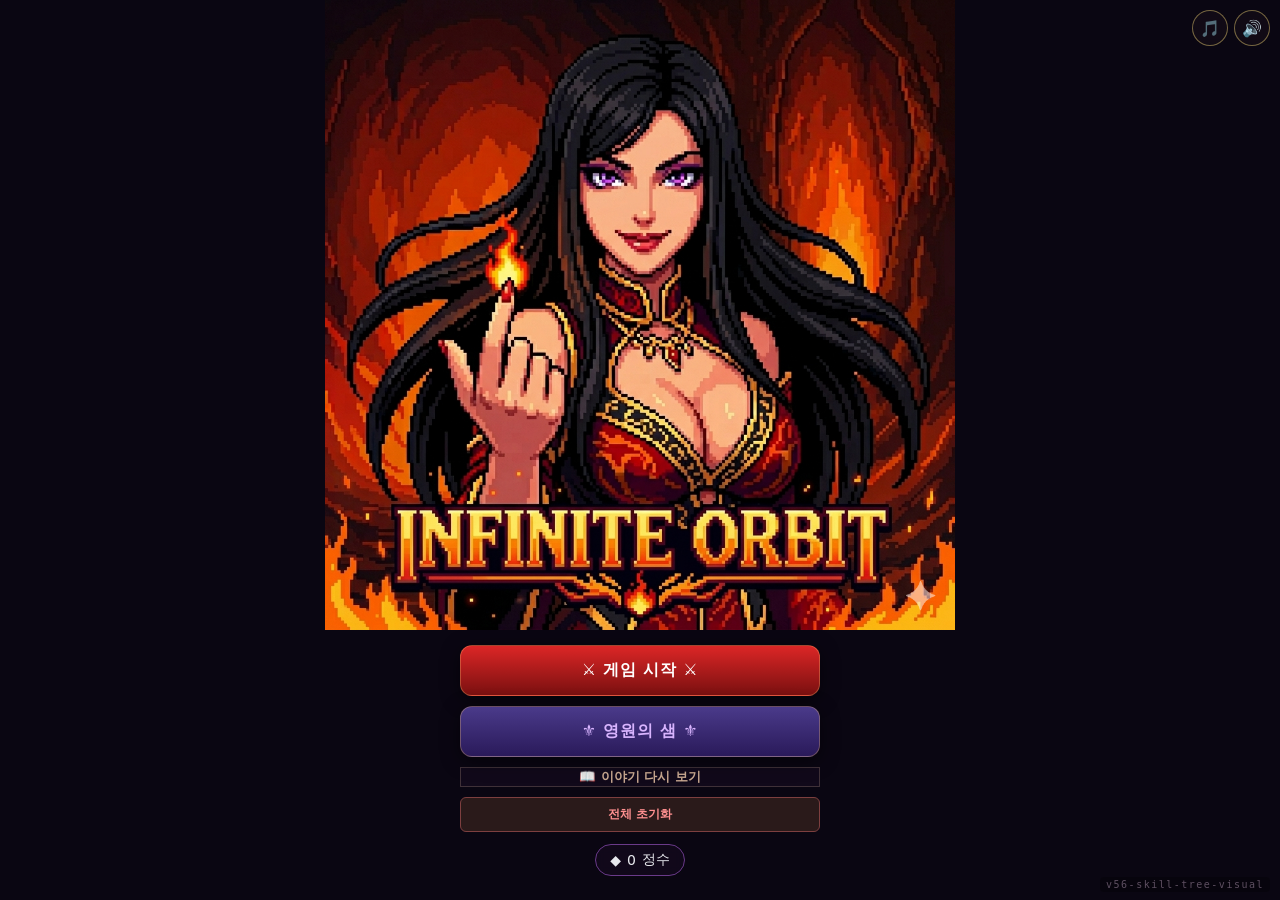
==== commit ea3999eb: "RPG: 마법 트리 — 진짜 트리 시각화 + 클릭 상세 패널 + 타이틀 비표시 [1] 타이틀에선 🔥 마법 트리 버튼 안 보이게 - showScreen 매핑 — battle/fork" ====
--- a/rpg/index.html
+++ b/rpg/index.html
@@ -15,7 +15,7 @@
     <div id="audio-toggles">
       <button id="audio-music" class="audio-btn" title="배경 음악">🎵</button>
       <button id="audio-sfx" class="audio-btn" title="효과음">🔊</button>
-      <button id="open-skill-tree" class="audio-btn skill-tree-btn" title="마법 트리">🔥</button>
+      <button id="open-skill-tree" class="audio-btn skill-tree-btn" title="마법 트리" style="display:none">🔥</button>
     </div>
 
     <!-- 마법 트리 모달 -->
@@ -27,7 +27,14 @@
           <span class="st-sp">✦ <span id="st-sp">0</span> SP</span>
           <button class="sp-close" id="st-close">✕</button>
         </div>
-        <div class="st-body" id="st-body"></div>
+        <div class="st-layout">
+          <div class="st-tree" id="st-tree">
+            <svg class="st-lines" id="st-lines" preserveAspectRatio="none"></svg>
+          </div>
+          <div class="st-detail" id="st-detail">
+            <div class="st-empty">← 좌측 마법을 선택하면 상세 정보가 표시됩니다.</div>
+          </div>
+        </div>
       </div>
     </div>
 
--- a/rpg/style.css
+++ b/rpg/style.css
@@ -1026,68 +1026,166 @@
   border-radius: 999px;
   padding: 3px 12px;
 }
-.st-body {
+/* 모달 본문 — 트리 + 상세 패널 (2단) */
+.st-layout {
+  display: grid;
+  grid-template-columns: 1fr minmax(280px, 360px);
+  gap: 10px;
+  padding: 12px 14px;
+  flex: 1;
+  min-height: 0;
+}
+@media (max-width: 720px) {
+  .st-layout { grid-template-columns: 1fr; }
+}
+.st-tree {
+  position: relative;
+  background: rgba(0, 0, 0, 0.35);
+  border: 1px solid rgba(255, 138, 74, 0.25);
+  border-radius: 10px;
+  padding: 14px 18px;
+  display: flex;
+  flex-direction: column;
+  justify-content: space-between;
+  gap: 0;
+  min-height: 380px;
+  overflow: hidden;
+}
+.st-lines {
+  position: absolute;
+  inset: 0;
+  width: 100%; height: 100%;
+  pointer-events: none;
+  z-index: 0;
+}
+.st-line {
+  stroke: rgba(255, 138, 74, 0.20);
+  stroke-width: 2;
+  stroke-dasharray: 4 4;
+}
+.st-line.active {
+  stroke: rgba(255, 220, 120, 0.7);
+  stroke-width: 2.5;
+  stroke-dasharray: none;
+  filter: drop-shadow(0 0 4px rgba(255, 200, 100, 0.65));
+}
+
+/* 티어 행 */
+.st-tier-row {
+  position: relative;
+  z-index: 1;
+  display: flex;
+  align-items: center;
+  justify-content: center;
+  gap: 36px;
+  padding: 4px 0;
+}
+.st-tier-tag {
+  position: absolute;
+  left: 0;
+  top: 50%;
+  transform: translateY(-50%);
+  font-weight: 800;
+  font-size: 10px;
+  letter-spacing: 0.06em;
+  color: #ff8a4a;
+  background: rgba(40, 22, 30, 0.7);
+  border: 1px solid rgba(255, 138, 74, 0.45);
+  border-radius: 6px;
+  padding: 3px 6px;
+  display: flex;
+  flex-direction: column;
+  align-items: center;
+  gap: 1px;
+}
+.st-tier-tag .st-tier-cost { color: #c8b890; font-size: 9px; }
+
+/* 트리 노드 */
+.st-node {
+  position: relative;
+  z-index: 2;
+  display: flex; flex-direction: column;
+  align-items: center; justify-content: center;
+  gap: 2px;
+  width: 110px; min-height: 76px;
+  padding: 8px 6px;
+  background: rgba(20, 14, 24, 0.92);
+  border: 2px solid #4a3a4a;
+  border-radius: 12px;
+  cursor: pointer;
+  font-family: inherit;
+  color: #e8d8c0;
+  transition: transform 0.12s, border-color 0.15s, box-shadow 0.15s;
+}
+.st-node:hover { transform: translateY(-2px); border-color: #ff8a4a; }
+.st-node.owned { border-color: #ff8a4a; box-shadow: 0 0 14px rgba(255, 138, 74, 0.35); }
+.st-node.maxed { border-color: #f3d878; box-shadow: 0 0 18px rgba(243, 216, 120, 0.6); }
+.st-node.avail-learn { border-color: #93d8ff; box-shadow: 0 0 12px rgba(110, 163, 224, 0.45); animation: stPulseBlue 1.6s ease-in-out infinite; }
+.st-node.avail-upgrade { animation: stPulseGold 1.4s ease-in-out infinite; }
+.st-node.selected { transform: translateY(-2px) scale(1.06); box-shadow: 0 0 20px rgba(255, 232, 154, 0.85); border-color: #fff3a0; }
+.st-node.aoe::after { content: '광역'; position: absolute; top: -6px; right: -4px; font-size: 8px; font-weight: 900; padding: 1px 6px; border-radius: 999px; background: rgba(255,138,74,0.85); color: #1a0e0a; letter-spacing: 0.04em; }
+.st-node.single::after { content: '단일'; position: absolute; top: -6px; right: -4px; font-size: 8px; font-weight: 900; padding: 1px 6px; border-radius: 999px; background: rgba(110,163,224,0.85); color: #1a0e0a; letter-spacing: 0.04em; }
+.st-node-icon { font-size: 22px; line-height: 1; }
+.st-node-name { font-weight: 800; color: #fff5b8; font-size: 12px; text-align: center; }
+.st-node-lv { font-size: 10px; font-weight: 700; color: #ffaa66; }
+.st-node:not(.owned) .st-node-lv { color: #8a7080; }
+.st-node.maxed .st-node-lv { color: #fff3a0; }
+@keyframes stPulseBlue {
+  0%, 100% { box-shadow: 0 0 12px rgba(110,163,224,0.45); }
+  50%      { box-shadow: 0 0 22px rgba(110,163,224,0.85); }
+}
+@keyframes stPulseGold {
+  0%, 100% { box-shadow: 0 0 14px rgba(255,138,74,0.45); }
+  50%      { box-shadow: 0 0 22px rgba(255,200,100,0.85); }
+}
+
+/* 상세 패널 */
+.st-detail {
+  background: rgba(20, 14, 24, 0.85);
+  border: 1px solid rgba(255, 138, 74, 0.35);
+  border-radius: 10px;
   padding: 14px 16px;
   overflow-y: auto;
-  flex: 1;
-}
-.st-tier {
-  margin-bottom: 16px;
-}
-.st-tier-head {
-  font-weight: 900; color: #ffd680;
-  font-size: 13px;
-  letter-spacing: 0.06em;
-  margin-bottom: 8px;
-  padding-bottom: 4px;
-  border-bottom: 1px dashed rgba(255, 200, 100, 0.35);
-}
-.st-tier-cost { float: right; color: #c8b890; font-weight: 600; font-size: 11px; }
-.st-grid {
-  display: grid;
-  grid-template-columns: repeat(auto-fit, minmax(260px, 1fr));
+  max-height: 100%;
+  display: flex;
+  flex-direction: column;
   gap: 10px;
 }
-.st-card {
-  background: rgba(20, 14, 24, 0.85);
-  border: 1.5px solid #4a3a4a;
-  border-radius: 10px;
-  padding: 10px 12px;
-  position: relative;
-  display: flex; flex-direction: column; gap: 6px;
-}
-.st-card.owned { border-color: #ff8a4a; box-shadow: 0 0 14px rgba(255, 138, 74, 0.30); }
-.st-card.maxed { border-color: #f3d878; box-shadow: 0 0 18px rgba(243, 216, 120, 0.55); }
-.st-card-head { display: flex; align-items: baseline; gap: 6px; }
-.st-icon { font-size: 18px; }
-.st-name { font-weight: 800; color: #fff5b8; font-size: 14px; flex: 1; }
-.st-lv { font-size: 10px; font-weight: 800; color: #ffaa66; padding: 1px 6px; border-radius: 999px; background: rgba(255,138,74,0.18); border: 1px solid rgba(255,138,74,0.45); }
-.st-lv.unowned { color: #8a7080; background: transparent; border-color: rgba(140,112,128,0.4); }
-.st-tag { display: inline-block; font-size: 10px; font-weight: 800; padding: 1px 8px; border-radius: 999px; align-self: flex-start; letter-spacing: 0.04em; }
-.st-tag.aoe { color: #ff8a4a; background: rgba(255,138,74,0.18); border: 1px solid rgba(255,138,74,0.45); }
-.st-tag.single { color: #93d8ff; background: rgba(110,163,224,0.18); border: 1px solid rgba(110,163,224,0.45); }
-.st-desc { font-size: 11px; color: #b8a098; line-height: 1.4; font-style: italic; }
-.st-stats { display: flex; flex-direction: column; gap: 2px; padding: 6px 8px; background: rgba(0,0,0,0.30); border-radius: 6px; }
-.st-stats.next { background: rgba(80, 30, 30, 0.4); border: 1px dashed rgba(255, 200, 100, 0.4); }
-.st-next-head { font-size: 11px; color: #ffd680; font-weight: 800; margin-top: 4px; text-shadow: 0 0 6px rgba(255,200,100,0.6); }
-.st-stat { display: flex; justify-content: space-between; font-size: 11px; color: #d8c8a8; }
+.st-detail .st-empty { color: #8a7080; font-size: 13px; text-align: center; padding: 30px 0; font-style: italic; }
+.st-detail-head { display: flex; align-items: center; gap: 12px; }
+.st-detail-icon { font-size: 38px; line-height: 1; filter: drop-shadow(0 0 8px rgba(255,138,74,0.65)); }
+.st-detail-meta { flex: 1; }
+.st-detail-name { font-weight: 900; font-size: 18px; color: #fff5b8; text-shadow: 0 0 8px rgba(255,200,100,0.55); margin-bottom: 4px; }
+.st-detail-tags { display: flex; gap: 4px; flex-wrap: wrap; }
+.st-tag { display: inline-block; font-size: 10px; font-weight: 800; padding: 2px 8px; border-radius: 999px; letter-spacing: 0.04em; }
+.st-tag.aoe { color: #ff8a4a; background: rgba(255,138,74,0.20); border: 1px solid rgba(255,138,74,0.55); }
+.st-tag.single { color: #93d8ff; background: rgba(110,163,224,0.20); border: 1px solid rgba(110,163,224,0.55); }
+.st-tag.tier { color: #c8b890; background: rgba(120,100,80,0.30); border: 1px solid rgba(200,180,140,0.45); }
+.st-tag.lv { color: #fff5b8; background: rgba(243,216,120,0.30); border: 1px solid rgba(243,216,120,0.7); }
+.st-tag.unowned { color: #8a7080; background: transparent; border: 1px solid rgba(140,112,128,0.4); }
+.st-detail-quote { font-style: italic; color: #d8b4fe; font-size: 12px; padding: 6px 10px; border-left: 2px solid rgba(216,180,254,0.5); background: rgba(80, 60, 100, 0.15); border-radius: 4px; }
+.st-detail-desc { font-size: 13px; color: #d8c8a8; line-height: 1.5; }
+.st-detail-section { padding: 8px 12px; background: rgba(0, 0, 0, 0.35); border-radius: 6px; display: flex; flex-direction: column; gap: 3px; }
+.st-detail-section.next, .st-detail-section:has(.st-stat.next) { background: rgba(80, 30, 30, 0.35); border: 1px dashed rgba(255, 200, 100, 0.4); }
+.st-detail-section-head { font-weight: 800; color: #ffd680; font-size: 11px; letter-spacing: 0.04em; margin-bottom: 4px; }
+.st-stat { display: flex; justify-content: space-between; font-size: 12px; color: #d8c8a8; padding: 1px 0; }
 .st-stat-l { color: #a89890; }
 .st-stat-v { color: #fff5b8; font-weight: 700; }
 .st-stat.next.diff .st-stat-v { color: #ffd680; text-shadow: 0 0 6px rgba(255,200,100,0.6); }
 .st-btn {
-  margin-top: 4px;
-  padding: 8px 12px;
+  margin-top: 6px;
+  padding: 10px 14px;
   border-radius: 8px;
   font-family: inherit;
   font-weight: 800;
-  font-size: 12px;
+  font-size: 13px;
   cursor: pointer;
   border: 1.5px solid;
   letter-spacing: 0.04em;
   transition: transform 0.1s;
 }
-.st-btn.learn { background: linear-gradient(180deg, #ff8a4a 0%, #c0501a 100%); color: #fff; border-color: #ffaa66; }
-.st-btn.upgrade { background: linear-gradient(180deg, #f3d878 0%, #a87830 100%); color: #1a0e0a; border-color: #fff3a0; }
+.st-btn.learn { background: linear-gradient(180deg, #6ea3e0 0%, #2a5090 100%); color: #fff; border-color: #93d8ff; box-shadow: 0 0 16px rgba(110,163,224,0.6); }
+.st-btn.upgrade { background: linear-gradient(180deg, #f3d878 0%, #a87830 100%); color: #1a0e0a; border-color: #fff3a0; box-shadow: 0 0 16px rgba(243,216,120,0.6); }
 .st-btn.maxed { background: rgba(40,32,40,0.7); color: #8a7080; border-color: #4a3a4a; }
 .st-btn:hover:not(:disabled) { transform: translateY(-1px); }
 .st-btn:disabled { opacity: 0.4; cursor: not-allowed; }
